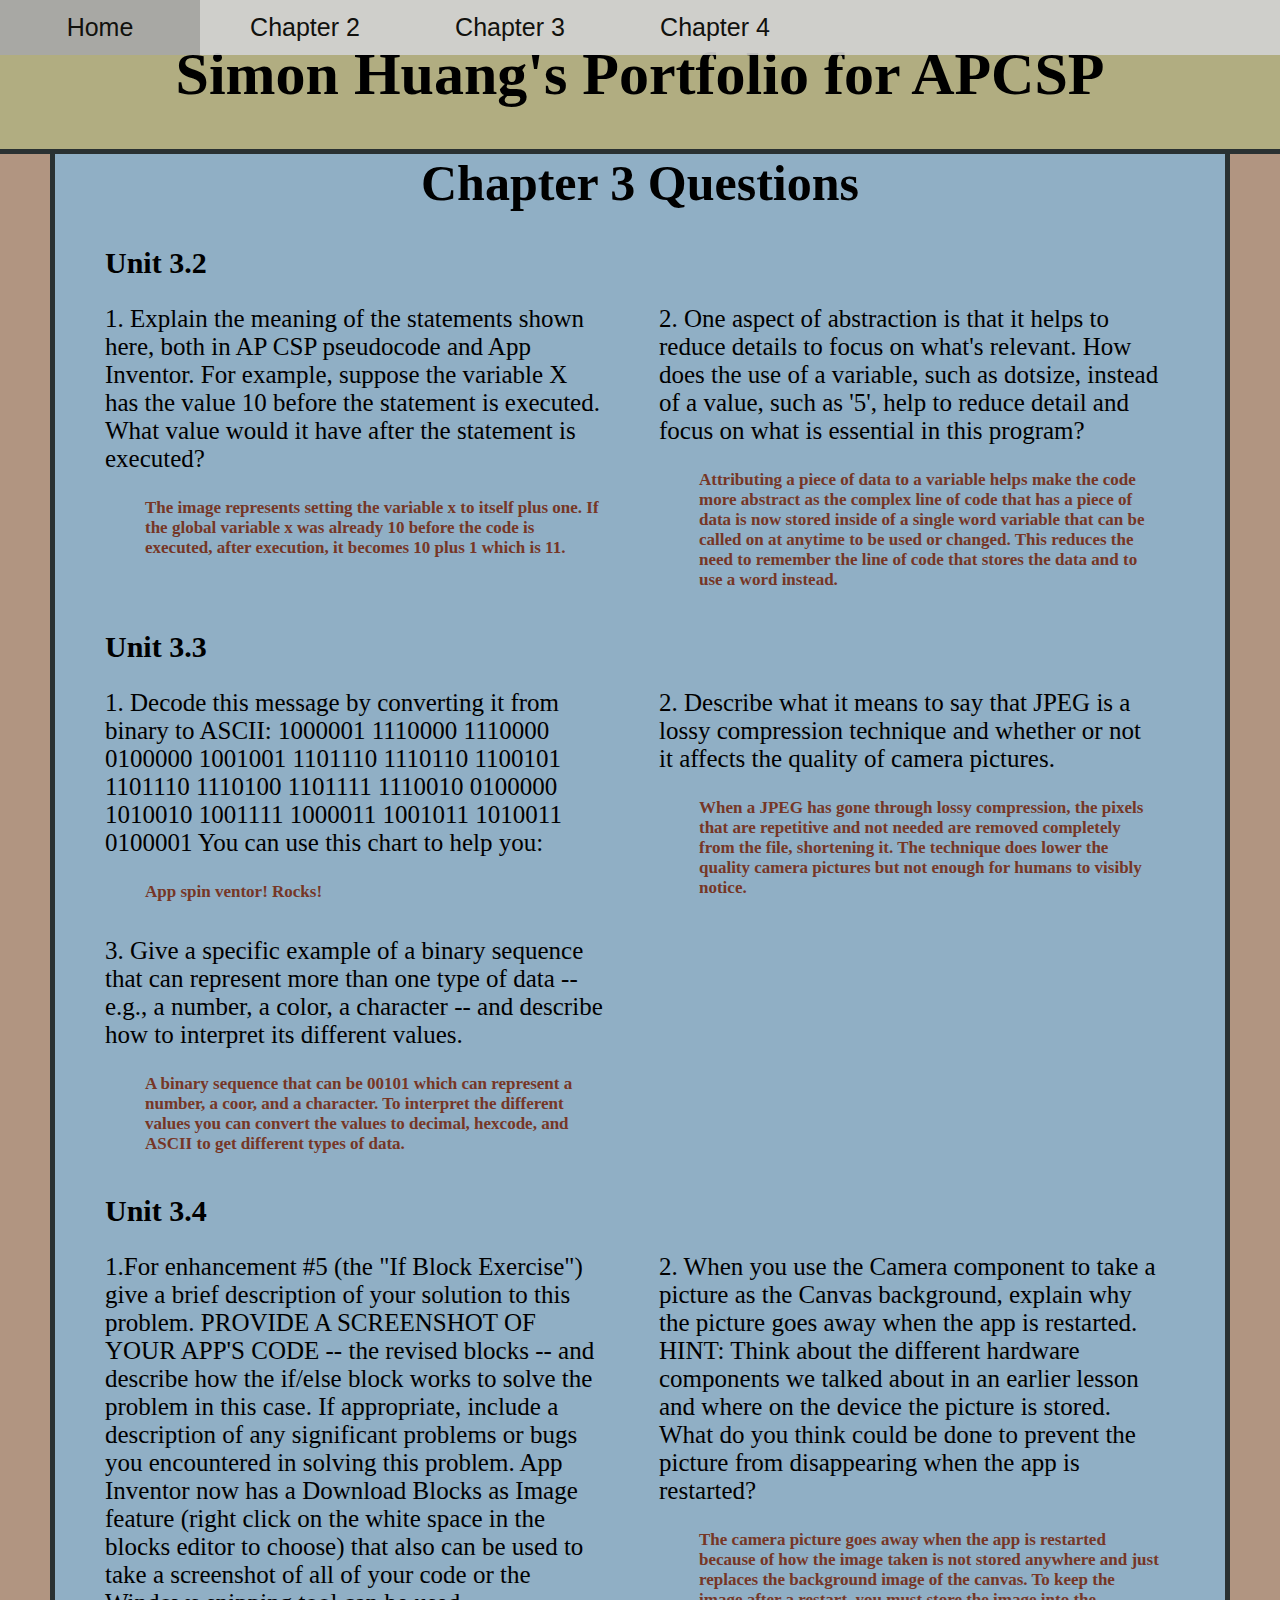
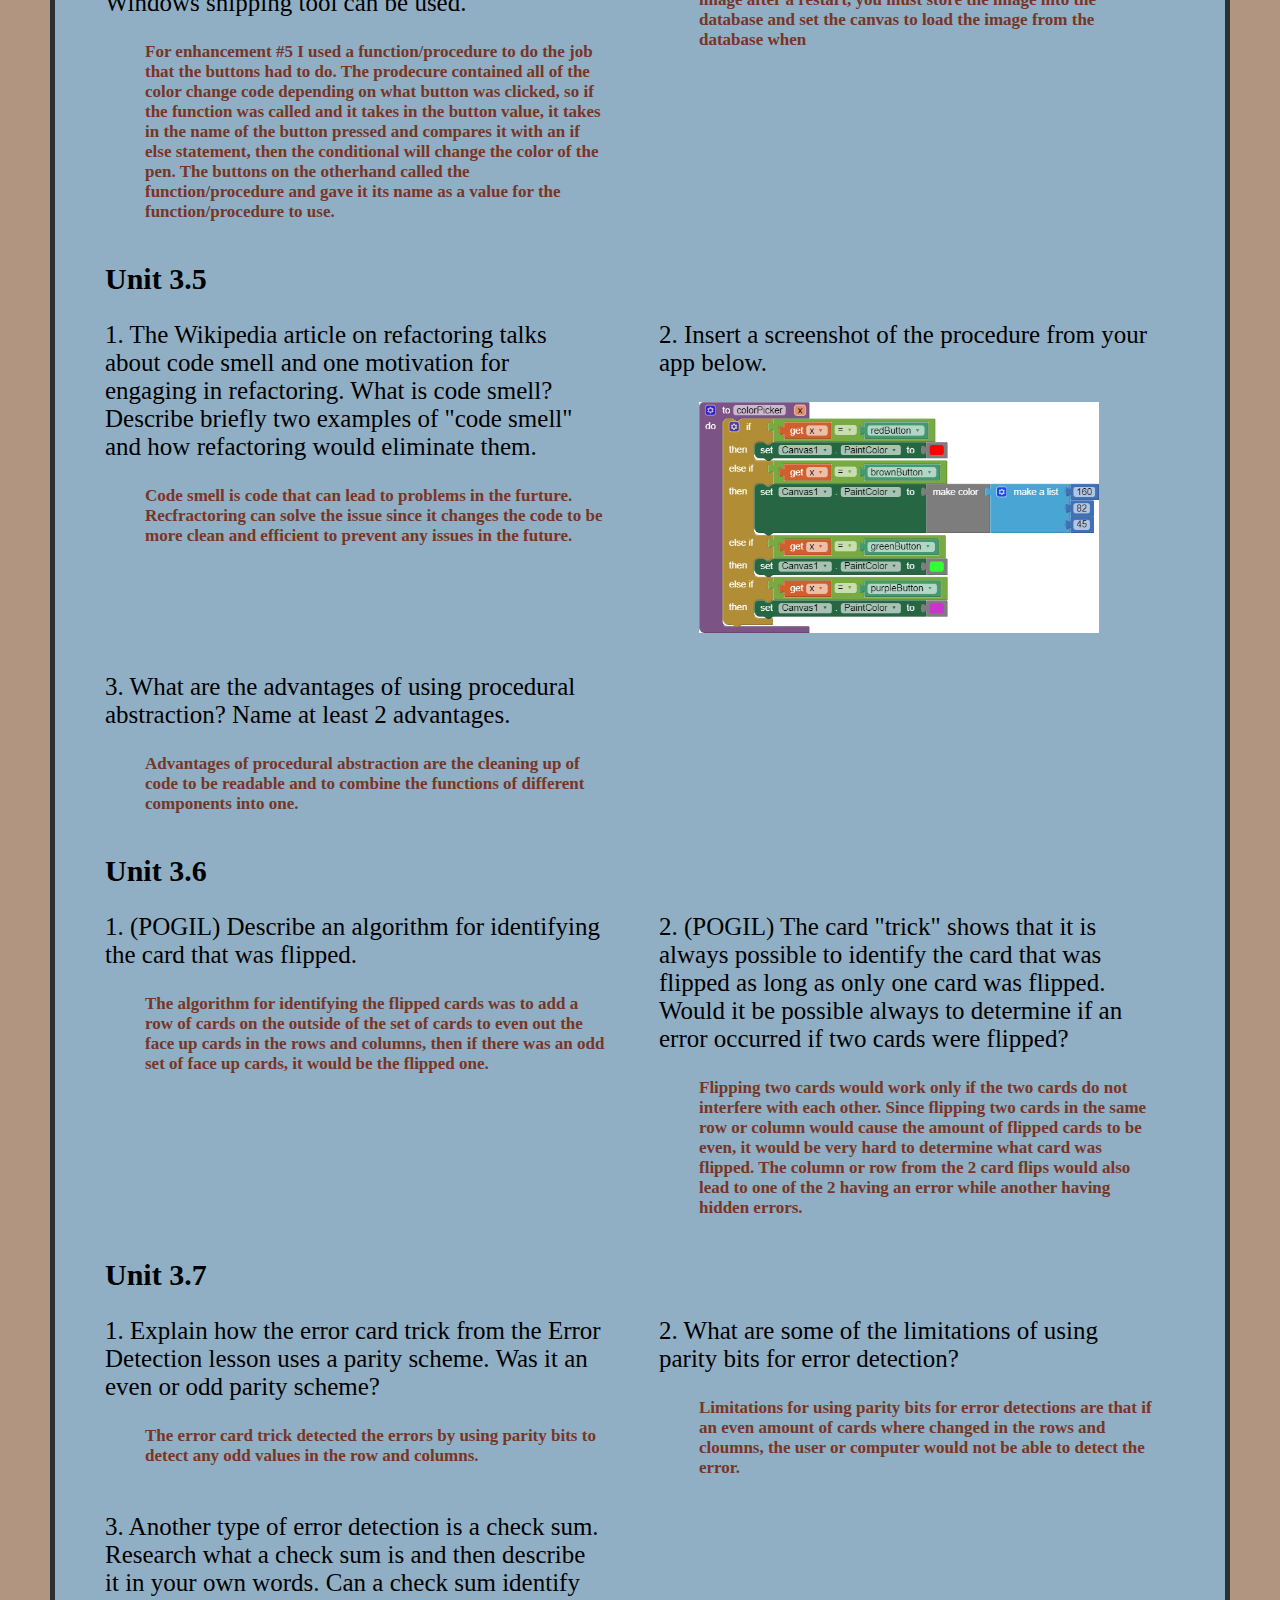
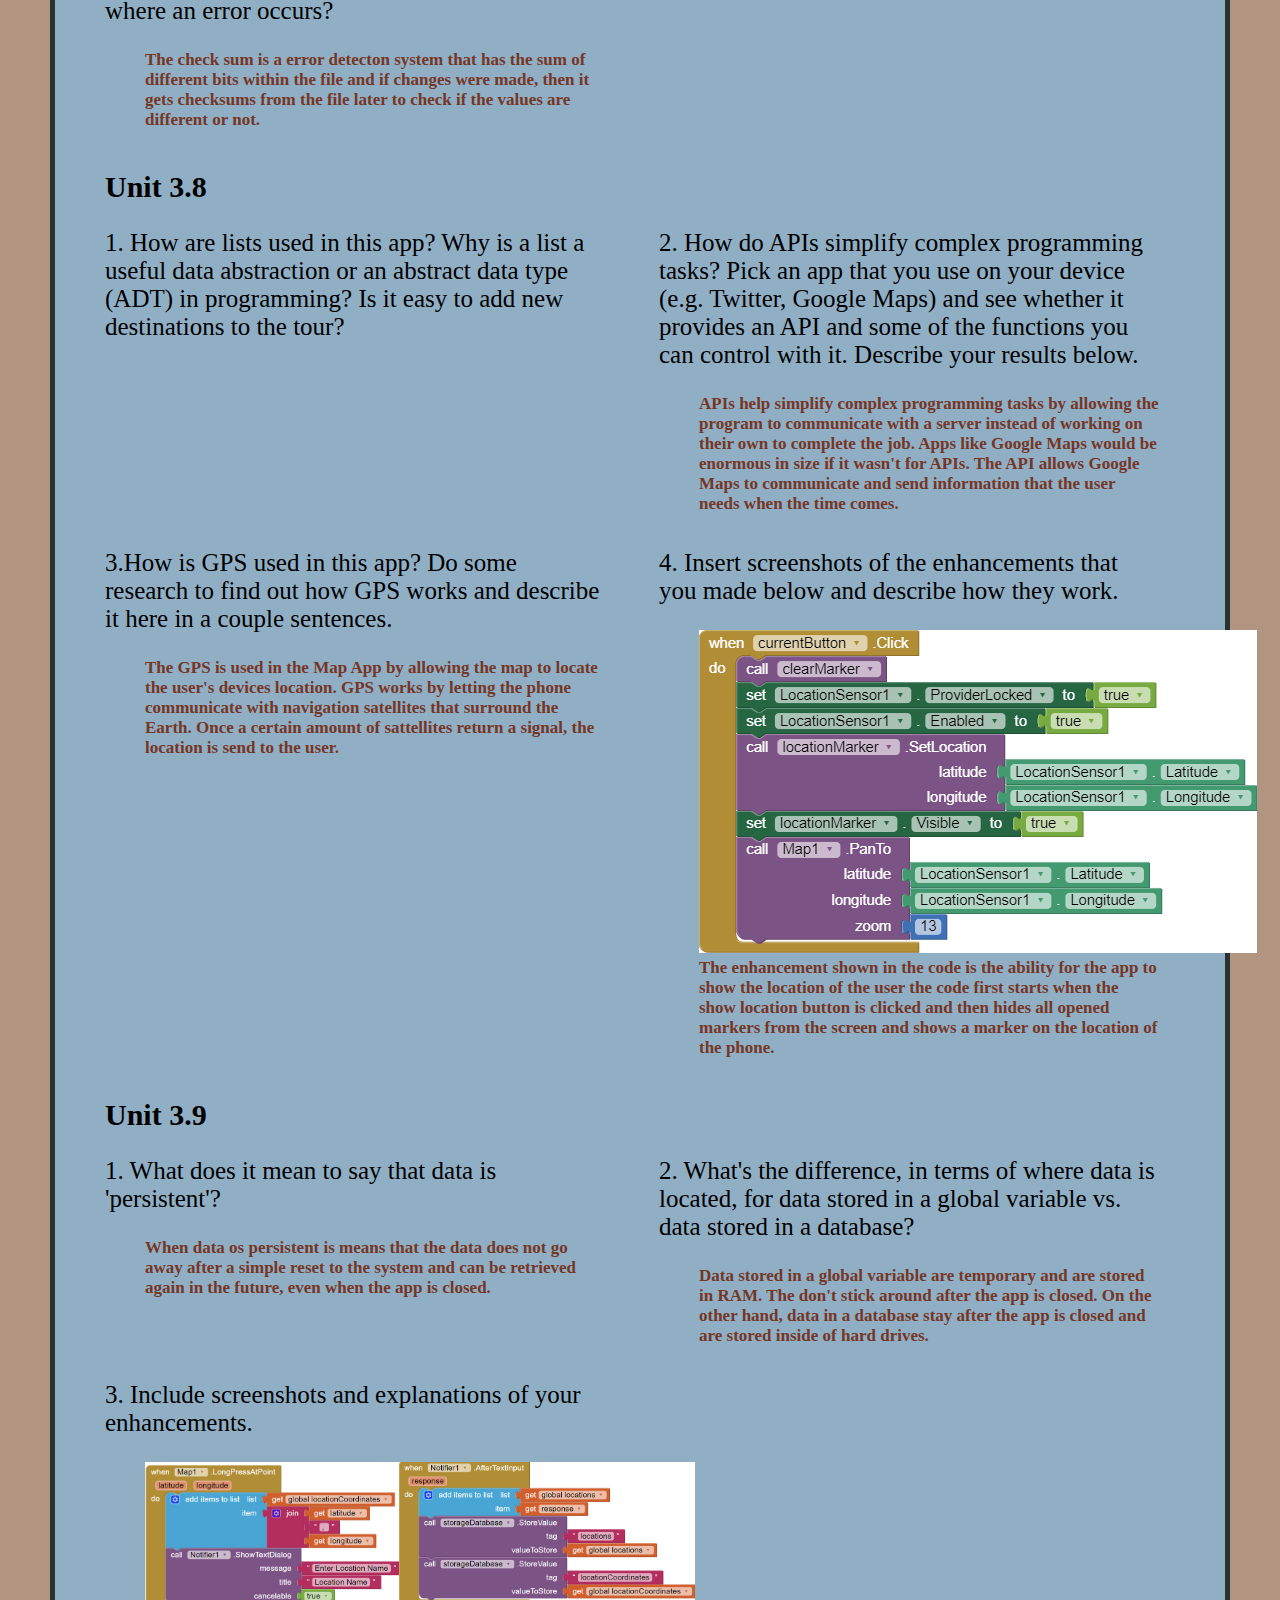
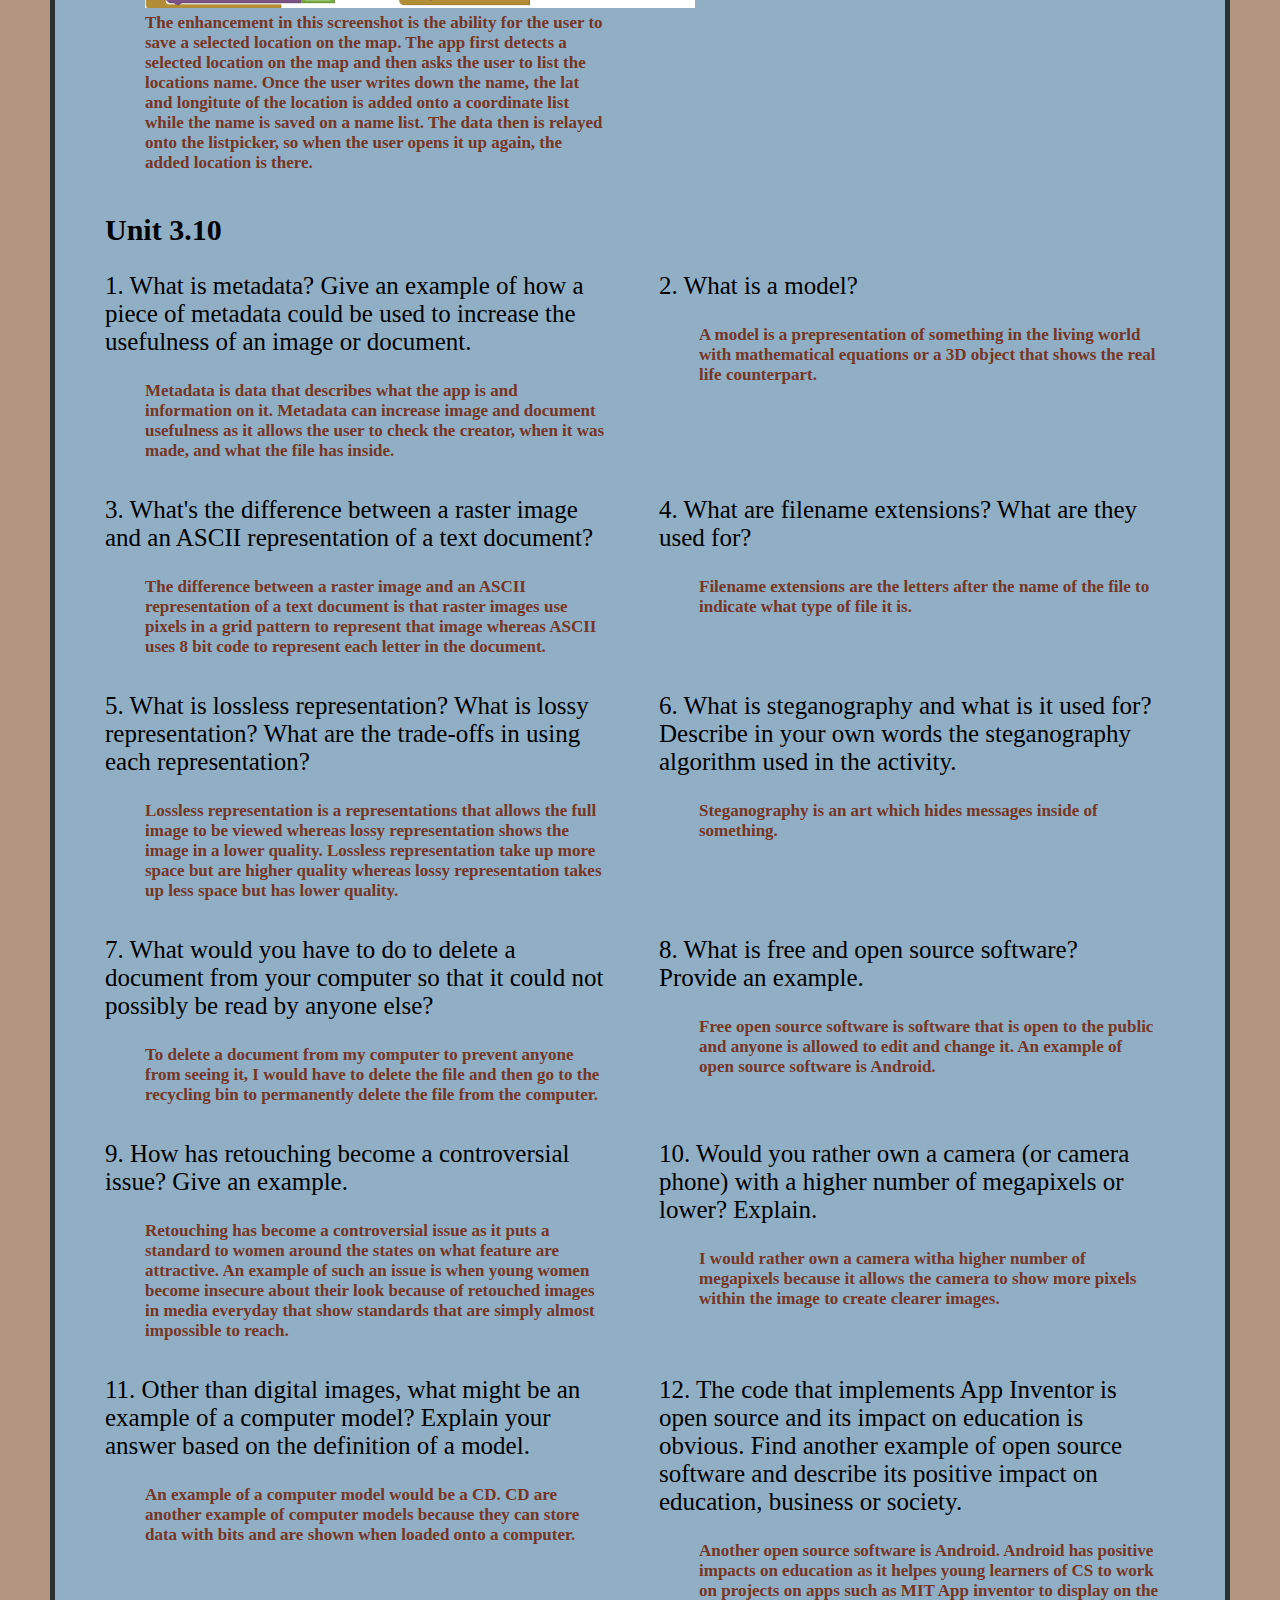
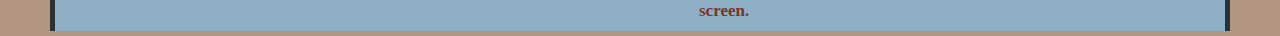
==== Units/unit3.html @ 7092b4ef "tweeked image sizes" ====
<!DOCTYPE html>
<html>
	<head>
		<title>AP CSP portfolio</title>
        <script src="https://code.jquery.com/jquery-3.3.1.slim.min.js"
        integrity="sha384-q8i/X+965DzO0rT7abK41JStQIAqVgRVzpbzo5smXKp4YfRvH+8abtTE1Pi6jizo"
        crossorigin="anonymous"></script>
        <script type="text/javascript" src="unit3.js"></script>
		<link rel="stylesheet" href="unit3.css">
	</head>
    <body>
		<div id="container">
            <div id="title">
				<h1>Simon Huang's Portfolio for APCSP</h1>
			</div>
            <div id="content">
                <div id="chp3">
                <h1 id="chp3Title">Chapter 3 Questions</h1>
                    <!--Start of the Chapter 3.2 questions-->
                    <div>
                        <h3 class="unitPart">Unit 3.2</h3>
                        <div class="questionAnswerContainer">
                            <h3 class="question">1. Explain the meaning of the statements shown here, both in AP CSP pseudocode and App Inventor. For example, suppose the variable X has the value 10 before the statement is executed. What value would it have after the statement is executed?</h3>
                            <p class="answer">The image represents setting the variable x to itself plus one. If the global variable x was already 10 before the code is executed, after execution, it becomes 10 plus 1 which is 11.</p>
                        </div>
                        <div class="questionAnswerContainer">
                            <h3 class="question">2. One aspect of abstraction is that it helps to reduce details to focus on what's relevant. How does the use of a variable, such as dotsize, instead of a value, such as '5', help to reduce detail and focus on what is essential in this program?</h3>
                            <p class="answer">Attributing a piece of data to a variable helps make the code more abstract as the complex line of code that has a piece of data is now stored inside of a single word variable that can be called on at anytime to be used or changed. This reduces the need to remember the line of code that stores the data and to use a word instead.</p>
                        </div>
                    </div>
                    <!--End of Unit 3,2-->
                    <div>
                        <h3 class="unitPart">Unit 3.3</h3>
                        <div class="questionAnswerContainer">
                            <h3 class="question">1. Decode this message by converting it from binary to ASCII: 1000001 1110000 1110000 0100000 1001001 1101110 1110110 1100101 1101110 1110100 1101111 1110010 0100000 1010010 1001111 1000011 1001011 1010011 0100001 You can use this chart to help you:</h3>
                            <p class="answer">App spin ventor! Rocks!</p>
                        </div>
                        <div class="questionAnswerContainer">
                            <h3 class="question">2. Describe what it means to say that JPEG is a lossy compression technique and whether or not it affects the quality of camera pictures.</h3>
                            <p class="answer">When a JPEG has gone through lossy compression, the pixels that are repetitive and not needed are removed completely from the file, shortening it. The technique does lower the quality camera pictures but not enough for humans to visibly notice.</p>
                        </div>
                        <!--WORK ON THIS QUESTION-->
                        <div class="questionAnswerContainer">
                            <h3 class="question">3. Give a specific example of a binary sequence that can represent more than one type of data -- e.g., a number, a color, a character -- and describe how to interpret its different values.</h3>
                            <p class="answer">A binary sequence that can be 00101 which can represent a number, a coor, and a character. To interpret the different values you can convert the values to decimal, hexcode, and ASCII to get different types of data.</p>
                        </div>
                    </div>
                    <div>
                        <h3 class="unitPart">Unit 3.4</h3>
                        <div class="questionAnswerContainer">
                            <h3 class="question">1.For enhancement #5 (the "If Block Exercise") give a brief description of your solution to this problem. PROVIDE A SCREENSHOT OF YOUR APP'S CODE -- the revised blocks -- and describe how the if/else block works to solve the problem in this case. If appropriate, include a description of any significant problems or bugs you encountered in solving this problem. App Inventor now has a Download Blocks as Image feature (right click on the white space in the blocks editor to choose) that also can be used to take a screenshot of all of your code or the Windows snipping tool can be used.</h3>
                            <p class="answer">For enhancement #5 I used a function/procedure to do the job that the buttons had to do. The prodecure contained all of the color change code depending on what button was clicked, so if the function was called and it takes in the button value, it takes in the name of the button pressed and compares it with an if else statement, then the conditional will change the color of the pen. The buttons on the otherhand called the function/procedure and gave it its name as a value for the function/procedure to use.</p>
                        </div>
                        <div class="questionAnswerContainer">
                            <h3 class="question">2. When you use the Camera component to take a picture as the Canvas background, explain why the picture goes away when the app is restarted. HINT: Think about the different hardware components we talked about in an earlier lesson and where on the device the picture is stored. What do you think could be done to prevent the picture from disappearing when the app is restarted?</h3>
                            <p class="answer">The camera picture goes away when the app is restarted because of how the image taken is not stored anywhere and just replaces the background image of the canvas. To keep the image after a restart, you must store the image into the database and set the canvas to load the image from the database when </p>
                        </div>
                    </div>
                    <div>
                        <h3 class="unitPart">Unit 3.5</h3>
                        <div class="questionAnswerContainer">
                            <h3 class="question">1. The Wikipedia article on refactoring talks about code smell and one motivation for engaging in refactoring. What is code smell? Describe briefly two examples of "code smell" and how refactoring would eliminate them.</h3>
                            <p class="answer">Code smell is code that can lead to problems in the furture. Recfractoring can solve the issue since it changes the code to be more clean and efficient to prevent any issues in the future.</p>
                        </div>
                        <div class="questionAnswerContainer">
                            <h3 class="question">2. Insert a screenshot of the procedure from your app below.</h3>
                            <p class="answer"><img src="../Images/procedure.png" width="400px" heigth="250px"></p>
                        </div>
                            <div class="questionAnswerContainer">
                            <h3 class="question">3. What are the advantages of using procedural abstraction? Name at least 2 advantages.</h3>
                            <p class="answer">Advantages of procedural abstraction are the cleaning up of code to be readable and to combine the functions of different components into one.</p>
                        </div>
                    </div>
                    <div>
                        <h3 class="unitPart">Unit 3.6</h3>
                        <div class="questionAnswerContainer">
                            <h3 class="question">1. (POGIL) Describe an algorithm for identifying the card that was flipped.</h3>
                            <p class="answer">The algorithm for identifying the flipped cards was to add a row of cards on the outside of the set of cards to even out the face up cards in the rows and columns, then if there was an odd set of face up cards, it would be the flipped one.</p>
                        </div>
                        <div class="questionAnswerContainer">
                            <h3 class="question">2. (POGIL) The card "trick" shows that it is always possible to identify the card that was flipped as long as only one card was flipped. Would it be possible always to determine if an error occurred if two cards were flipped?</h3>
                            <p class="answer">Flipping two cards would work only if the two cards do not interfere with each other. Since flipping two cards in the same row or column would cause the amount of flipped cards to be even, it would be very hard to determine what card was flipped.
                            The column or row from the 2 card flips would also lead to one of the 2 having an error while another having hidden errors.</p>
                        </div>
                    </div>
                    <div>
                        <h3 class="unitPart">Unit 3.7</h3>
                        <div class="questionAnswerContainer">
                            <h3 class="question">1. Explain how the error card trick from the Error Detection lesson uses a parity scheme. Was it an even or odd parity scheme?</h3>
                            <p class="answer">The error card trick detected the errors by using parity bits to detect any odd values in the row and columns.</p>
                        </div>
                        <div class="questionAnswerContainer">
                            <h3 class="question">2. What are some of the limitations of using parity bits for error detection?</h3>
                            <p class="answer">Limitations for using parity bits for error detections are that if an even amount of cards where changed in the rows and cloumns, the user or computer would not be able to detect the error.</p>
                        </div>
                        <div class="questionAnswerContainer">
                            <h3 class="question">3. Another type of error detection is a check sum. Research what a check sum is and then describe it in your own words. Can a check sum identify where an error occurs?</h3>
                            <p class="answer">The check sum is a error detecton system that has the sum of different bits within the file and if changes were made, then it gets checksums from the file later to check if the values are different or not.</p>
                        </div>
                    </div>
                    <div>
                        <h3 class="unitPart">Unit 3.8</h3>
                        <div class="questionAnswerContainer">
                            <h3 class="question">1. How are lists used in this app?
                                Why is a list a useful data abstraction or an abstract data type (ADT) in programming?
                                Is it easy to add new destinations to the tour?</h3>
                            <p class="answer"></p>
                        </div>
                        <div class="questionAnswerContainer">
                            <h3 class="question">2. How do APIs simplify complex programming tasks?
                            Pick an app that you use on your device (e.g. Twitter, Google Maps) and see whether it provides an API
                            and some of the functions you can control with it. Describe your results below.</h3>
                            <p class="answer">APIs help simplify complex programming tasks by allowing the program to communicate with a server instead of working on their own to complete the job.
                            Apps like Google Maps would be enormous in size if it wasn't for APIs. The API allows Google Maps to communicate and send information that the user needs when the time comes.</p>
                        </div>
                        <div class="questionAnswerContainer">
                            <h3 class="question">3.How is GPS used in this app? Do some research to find out how GPS works
                                and describe it here in a couple sentences.</h3>
                            <p class="answer">The GPS is used in the Map App by allowing the map to locate the user's devices location. GPS works by letting the phone communicate with navigation satellites that surround the Earth.
                            Once a certain amount of sattellites return a signal, the location is send to the user.</p>
                        </div>
                        <div class="questionAnswerContainer">
                            <h3 class="question">4. Insert screenshots of the enhancements that you made below and describe how they work.</h3>
                            <p class="answer"><img src="../Images/mapCode.png">The enhancement shown in the code is the ability for the app to show the location of the user
                            the code first starts when the show location button is clicked and then hides all opened markers from the screen and shows a marker on the location of the phone.</p>
                        </div>
                        <div>
                            <h3 class="unitPart">Unit 3.9</h3>
                            <div class="questionAnswerContainer">
                                <h3 class="question">1. What does it mean to say that data is 'persistent'?</h3>
                                <p class="answer">When data os persistent is means that the data does not go away after a simple
                                reset to the system and can be retrieved again in the future, even when the app is closed.</p>
                            </div>
                            <div class="questionAnswerContainer">
                                <h3 class="question">2. What's the difference, in terms of where data is located,
                                for data stored in a global variable vs. data stored in a database?</h3>
                                <p class="answer">Data stored in a global variable are temporary and are stored in RAM.
                                The don't stick around after the app is closed. On the other hand, data in a database stay
                                after the app is closed and are stored inside of hard drives.</p>
                            </div>
                            <div class="questionAnswerContainer">
                                <h3 class="question">3. Include screenshots and explanations of your enhancements.</h3>
                                <p class="answer"><img src="../Images/map.png" width="550px" heigh="200px">The enhancement in this screenshot is the ability for the user to save a selected location on the map.
                                 The app first detects a selected location on the map and then asks the user to list the locations name. Once the user writes down the name,
                                  the lat and longitute of the location is added onto a coordinate list while the name is saved on a name list.
                                   The data then is relayed onto the listpicker, so when the user opens it up again, the added location is there.</p>
                            </div>
                        </div>
                        <div>
                            <h3 class="unitPart">Unit 3.10</h3>
                            <div class="questionAnswerContainer">
                                <h3 class="question">1. What is metadata? Give an example of how a piece of metadata could be used
                                to increase the usefulness of an image or document.</h3>
                                <p class="answer">Metadata is data that describes what the app is and information on it. Metadata can increase image and document usefulness as it allows the user to check the creator, when it was made, and what the file has inside.</p>
                            </div>
                            <div class="questionAnswerContainer">
                                <h3 class="question">2. What is a model?</h3>
                                <p class="answer">A model is a prepresentation of something in the living world with mathematical equations or a 3D object that shows the real life counterpart.</p>
                            </div>
                            <div class="questionAnswerContainer">
                                <h3 class="question">3. What's the difference between a raster image and an ASCII representation of a text document?</h3>
                                <p class="answer">The difference between a raster image and an ASCII representation of a text document is that raster images use pixels in a grid pattern to represent that image whereas ASCII uses 8 bit code to represent each letter in the document.</p>
                            </div>
                            <div class="questionAnswerContainer">
                                <h3 class="question">4. What are filename extensions? What are they used for?</h3>
                                <p class="answer">Filename extensions are the letters after the name of the file to indicate what type of file it is.</p>
                            </div>
                            <div class="questionAnswerContainer">
                                <h3 class="question">5. What is lossless representation? What is lossy representation? What are the trade-offs in using each representation?</h3>
                                <p class="answer">Lossless representation is a representations that allows the full image to be viewed whereas lossy representation shows the image in a lower quality.
                                 Lossless representation take up more space but are higher quality whereas lossy representation takes up less space but has lower quality.</p>
                            </div>
                            <div class="questionAnswerContainer">
                                <h3 class="question">6. What is steganography and what is it used for? Describe in your own words the steganography algorithm used in the activity.</h3>
                                <p class="answer">Steganography is an art which hides messages inside of something. </p>
                            </div>
                            <div class="questionAnswerContainer">
                                <h3 class="question">7. What would you have to do to delete a document from your computer so that it could not possibly be read by anyone else?</h3>
                                <p class="answer">To delete a document from my computer to prevent anyone from seeing it, I would have to delete the file and then go to the recycling bin to permanently delete the file from the computer.</p>
                            </div>
                            <div class="questionAnswerContainer">
                                <h3 class="question">8. What is free and open source software? Provide an example.</h3>
                                <p class="answer">Free open source software is software that is open to the public and anyone is allowed to edit and change it. An example of open source software is Android.</p>
                            </div>
                            <div class="questionAnswerContainer">
                                <h3 class="question">9. How has retouching become a controversial issue? Give an example.</h3>
                                <p class="answer">Retouching has become a controversial issue as it puts a standard to women around the states on what feature are attractive. An example of such an issue is when
                                 young women become insecure about their look because of retouched images in media everyday that show standards that are simply almost impossible to reach.</p>
                            </div>
                            <div class="questionAnswerContainer">
                                <h3 class="question">10. Would you rather own a camera (or camera phone) with a higher number of megapixels or lower? Explain.</h3>
                                <p class="answer">I would rather own a camera witha higher number of megapixels because it allows the camera to show more pixels within the image to create clearer images.</p>
                            </div>
                            <div class="questionAnswerContainer">
                                <h3 class="question">11. Other than digital images, what might be an example of a computer model? Explain your answer based on the definition of a model.</h3>
                                <p class="answer">An example of a computer model would be a CD. CD are another example of computer models because they can store data with bits and are shown when loaded onto a computer.</p>
                            </div>
                            <div class="questionAnswerContainer">
                                <h3 class="question">12. The code that implements App Inventor is open source and its impact on education is obvious. Find another example of open source software and describe its positive impact on education, business or society.</h3>
                                <p class="answer">Another open source software is Android. Android has positive impacts on education as it helpes young learners of CS to work on projects on apps such as MIT App inventor to display on the screen. </p>
                            </div>
                        </div>
                    </div>
                </div>
            </div>
            <div id="navBar">
			    <button id="homeButton" class="navBarButton">Home</button>
			    <button id="chapter2Button" class="navBarButton">Chapter 2</button>
                <button id="chapter3Button" class="navBarButton">Chapter 3</button>
                <button id="chapter4Button" class="navBarButton">Chapter 4</button>
		    </div>
        </div>
---- Units/unit3.css ----
body
{
	background-color: #b1ad81;
}
#container
{
	background-color: #b1ad81;
	position: absolute;
	top: 0px;
	left: 0px;
	margin: auto;
	float: left;
	width: 100%;
	height: 100%;
}
#navBar
{
	background-color: #D3D3D3;
	position: fixed;
	font-size: 20px;
	margin: 0px;
	display: inline;
	top: 0;
	left: 0;
	opacity: 0.1;
	width: 100%;
	height: 55px;
	transition: opacity 0.25s;
}
#navBar:hover
{
	opacity: 0.9;
}
.navBarButton
{
	width: 200px;
	height: 55px;
	background-color: #D3D3D3 ;
	border: 0px;
	margin: 0px;
	font-size: 25px;
	transition: background-color 0.5s;
}
.navBarButton:hover
{
	background-color: #a8a8a8;
}

#content
{
	padding: 0px 50px 5px 50px;
	border-top: 5px solid #2A3132;
	background-color: #b19581;
}
#title
{
	text-align: center;
	font-size: 30px;
}
.answer
{
	padding-left: 40px;
	margin-bottom: 10px;
	font-size: 17px;
	font-weight: 700;
	color: #763626;
}
.question
{
	font-size: 25px;
	max-width: 100%;
	font-weight: 300;
}
.questionAnswerContainer
{
	top: 0px;
	max-width: 500px;
	padding-left: 50px;
	display: inline-block;
	vertical-align: text-top;
	text-align: left;
}
.unitPart
{
	font-size: 30px;
	margin-bottom: 0px;
	margin-left: 50px;
	text-align: left;
}
#chp3
{
	background-color: #90AFC5;
	margin-bottom: 0px;
	border-left: 5px solid #2A3132;
	border-right: 5px solid #2A3132;
}
#chp3Title
{
	text-align: center;
	font-size: 50px;
	margin-top: 0px;
}
#socialMediaDiagram
{
	height: 350px;
	width: 100%;
}
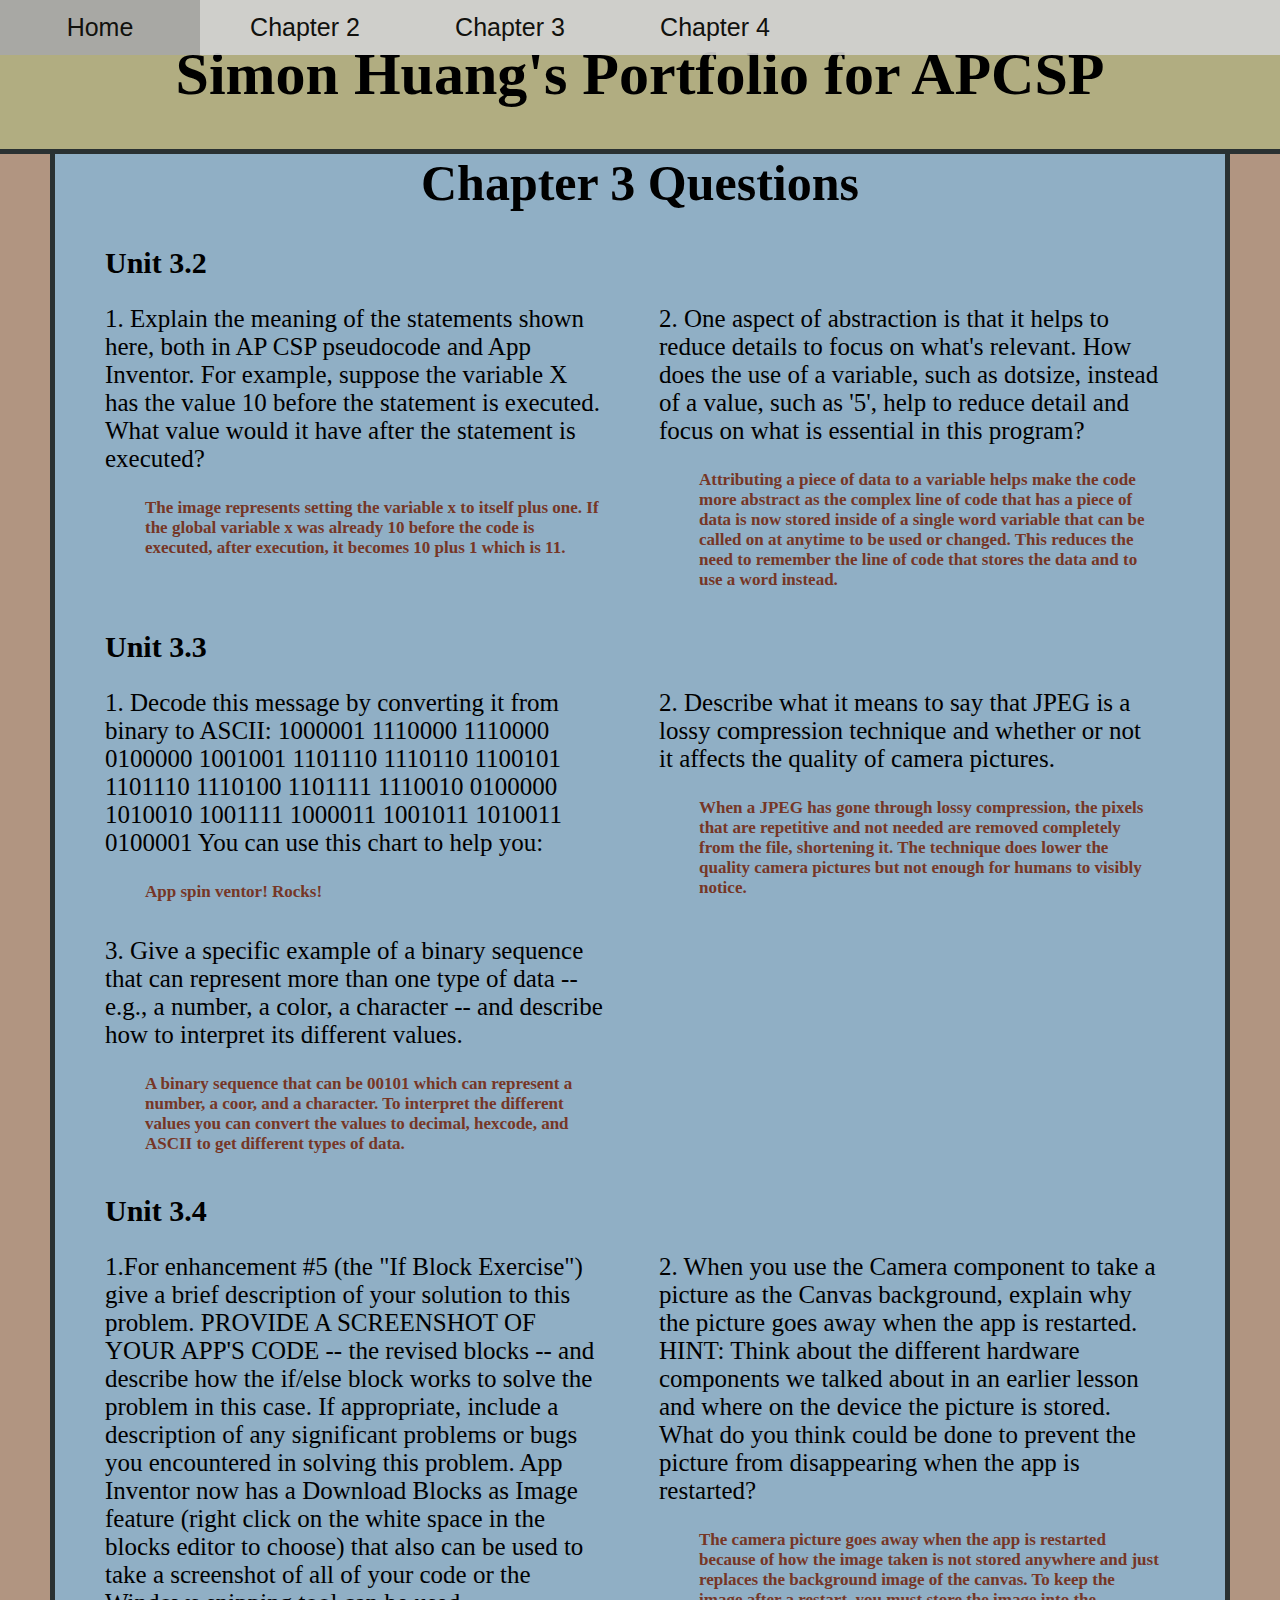
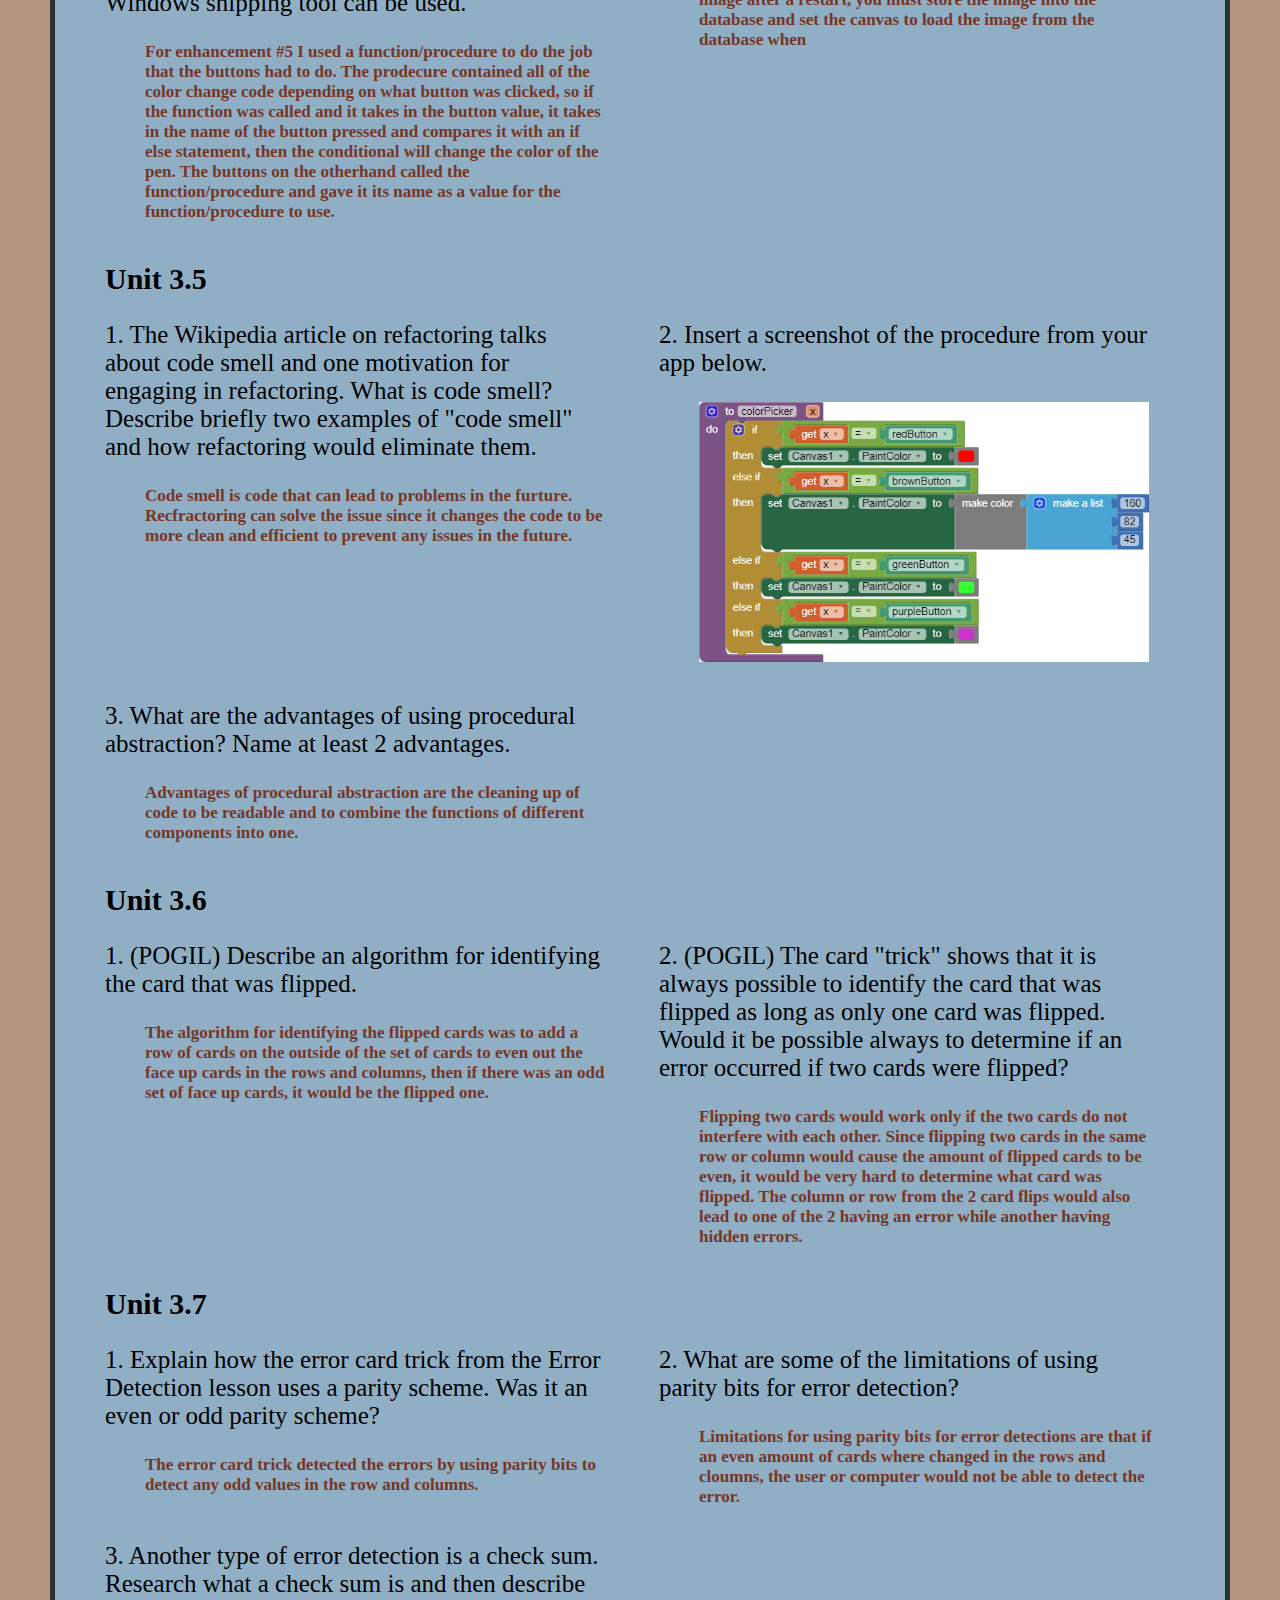
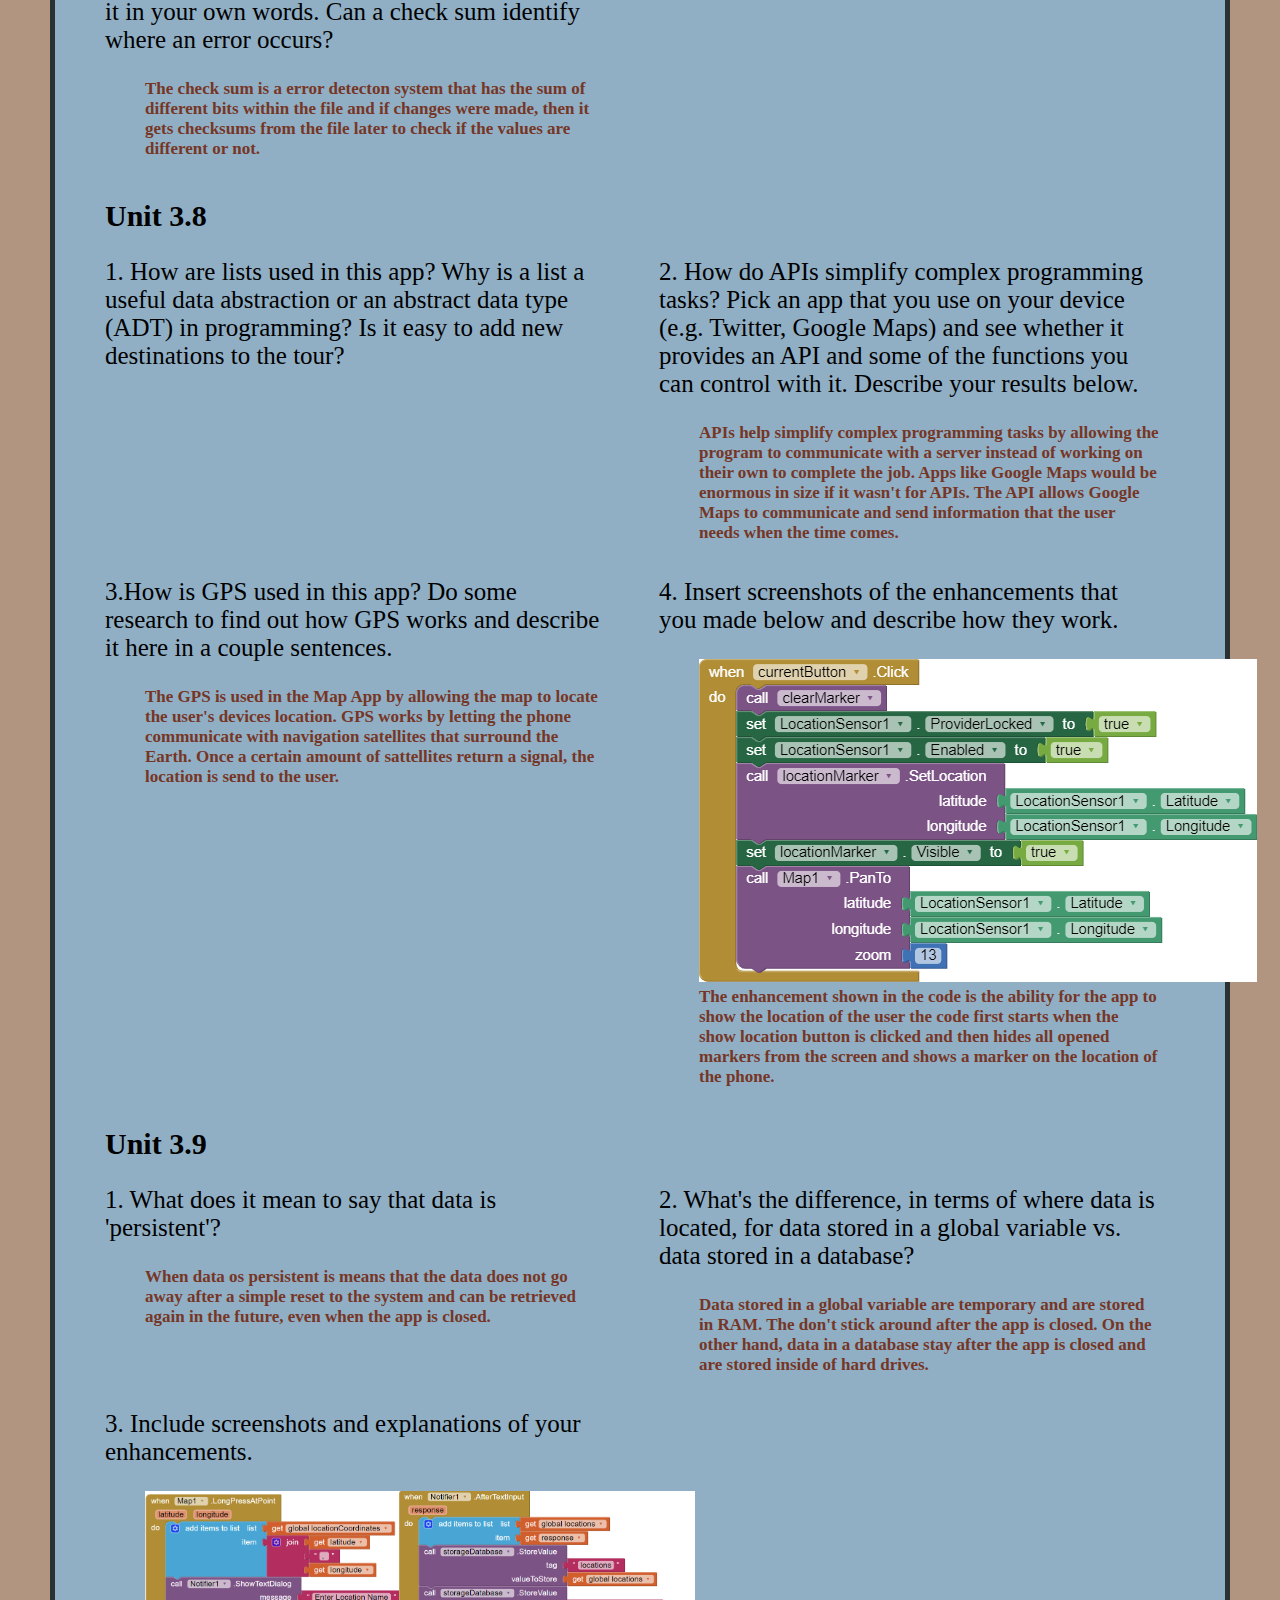
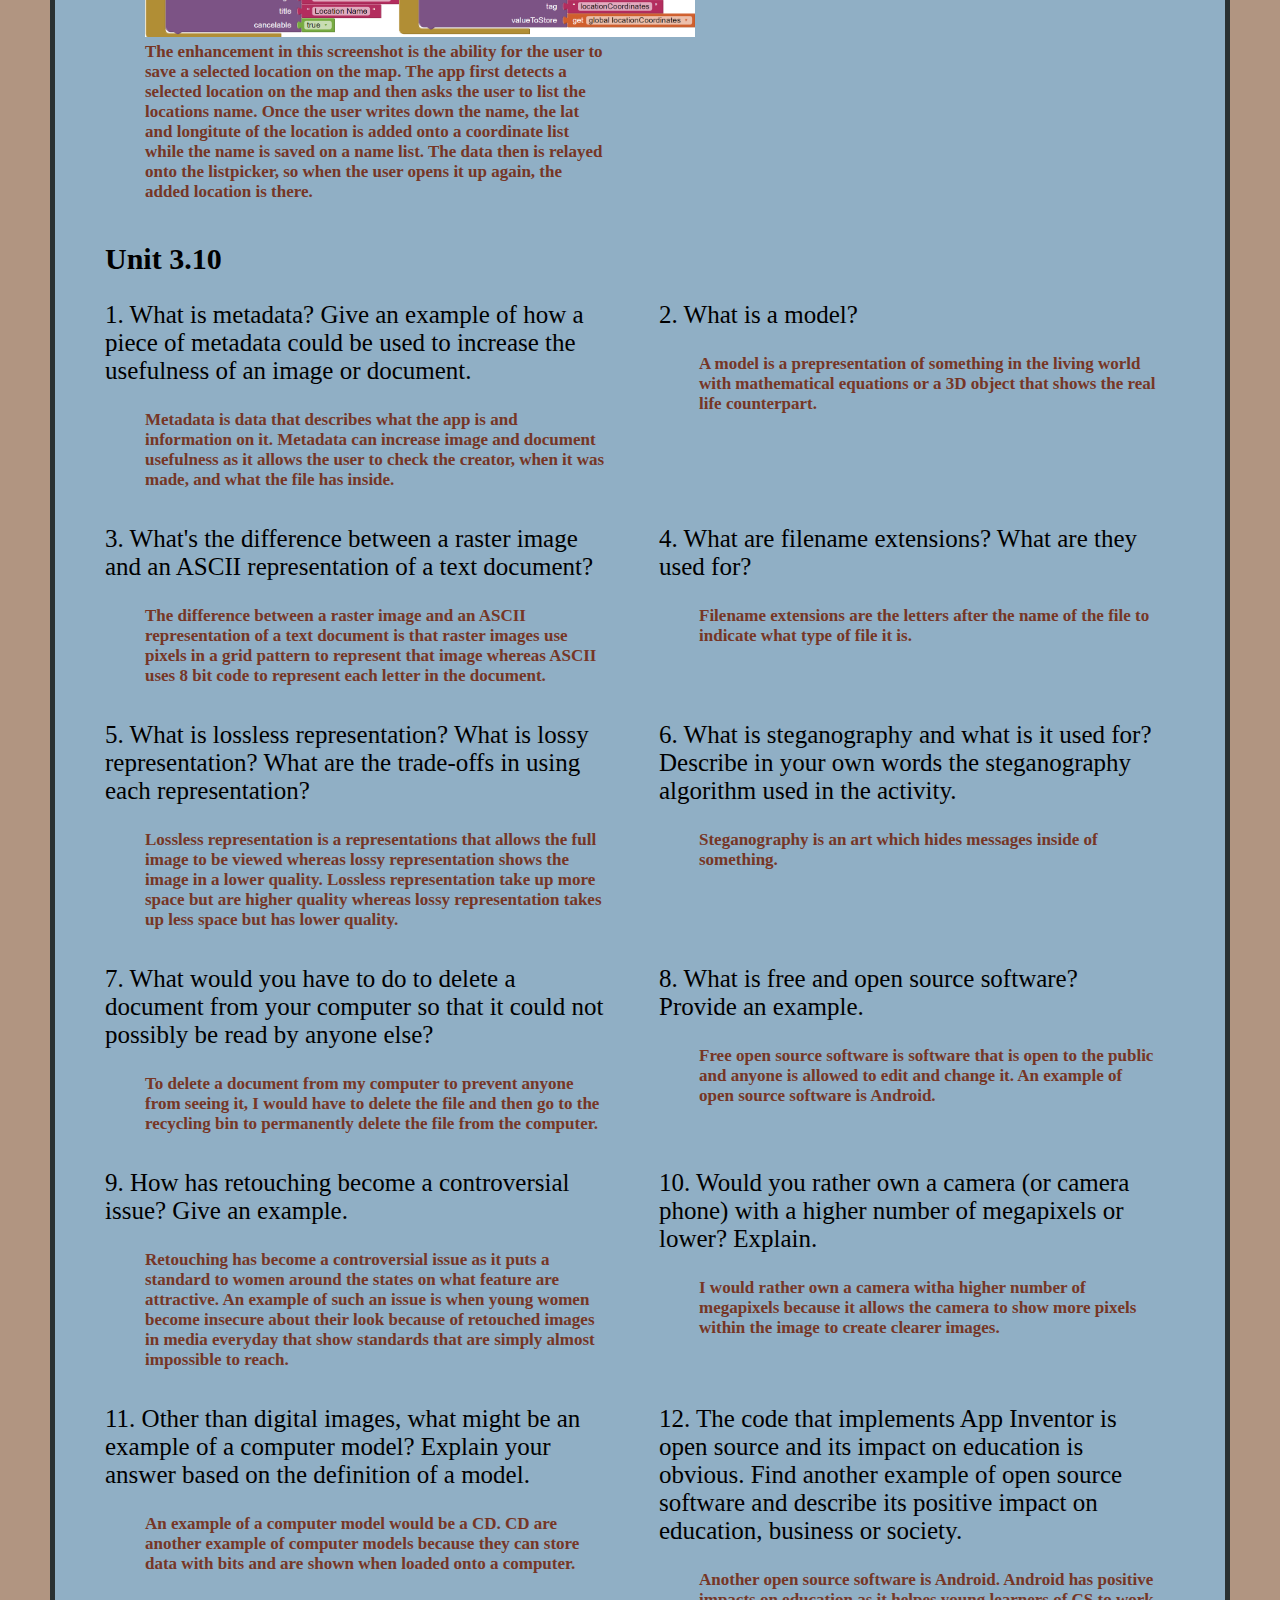
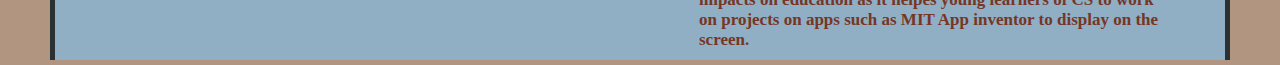
==== commit dccdba1b: "tweeked image width" ====
--- a/Units/unit3.html
+++ b/Units/unit3.html
@@ -39,7 +39,6 @@
                             <h3 class="question">2. Describe what it means to say that JPEG is a lossy compression technique and whether or not it affects the quality of camera pictures.</h3>
                             <p class="answer">When a JPEG has gone through lossy compression, the pixels that are repetitive and not needed are removed completely from the file, shortening it. The technique does lower the quality camera pictures but not enough for humans to visibly notice.</p>
                         </div>
-                        <!--WORK ON THIS QUESTION-->
                         <div class="questionAnswerContainer">
                             <h3 class="question">3. Give a specific example of a binary sequence that can represent more than one type of data -- e.g., a number, a color, a character -- and describe how to interpret its different values.</h3>
                             <p class="answer">A binary sequence that can be 00101 which can represent a number, a coor, and a character. To interpret the different values you can convert the values to decimal, hexcode, and ASCII to get different types of data.</p>
@@ -64,7 +63,7 @@
                         </div>
                         <div class="questionAnswerContainer">
                             <h3 class="question">2. Insert a screenshot of the procedure from your app below.</h3>
-                            <p class="answer"><img src="../Images/procedure.png" width="400px" heigth="250px"></p>
+                            <p class="answer"><img src="../Images/procedure.png" width="450px" heigth="300px"></p>
                         </div>
                             <div class="questionAnswerContainer">
                             <h3 class="question">3. What are the advantages of using procedural abstraction? Name at least 2 advantages.</h3>
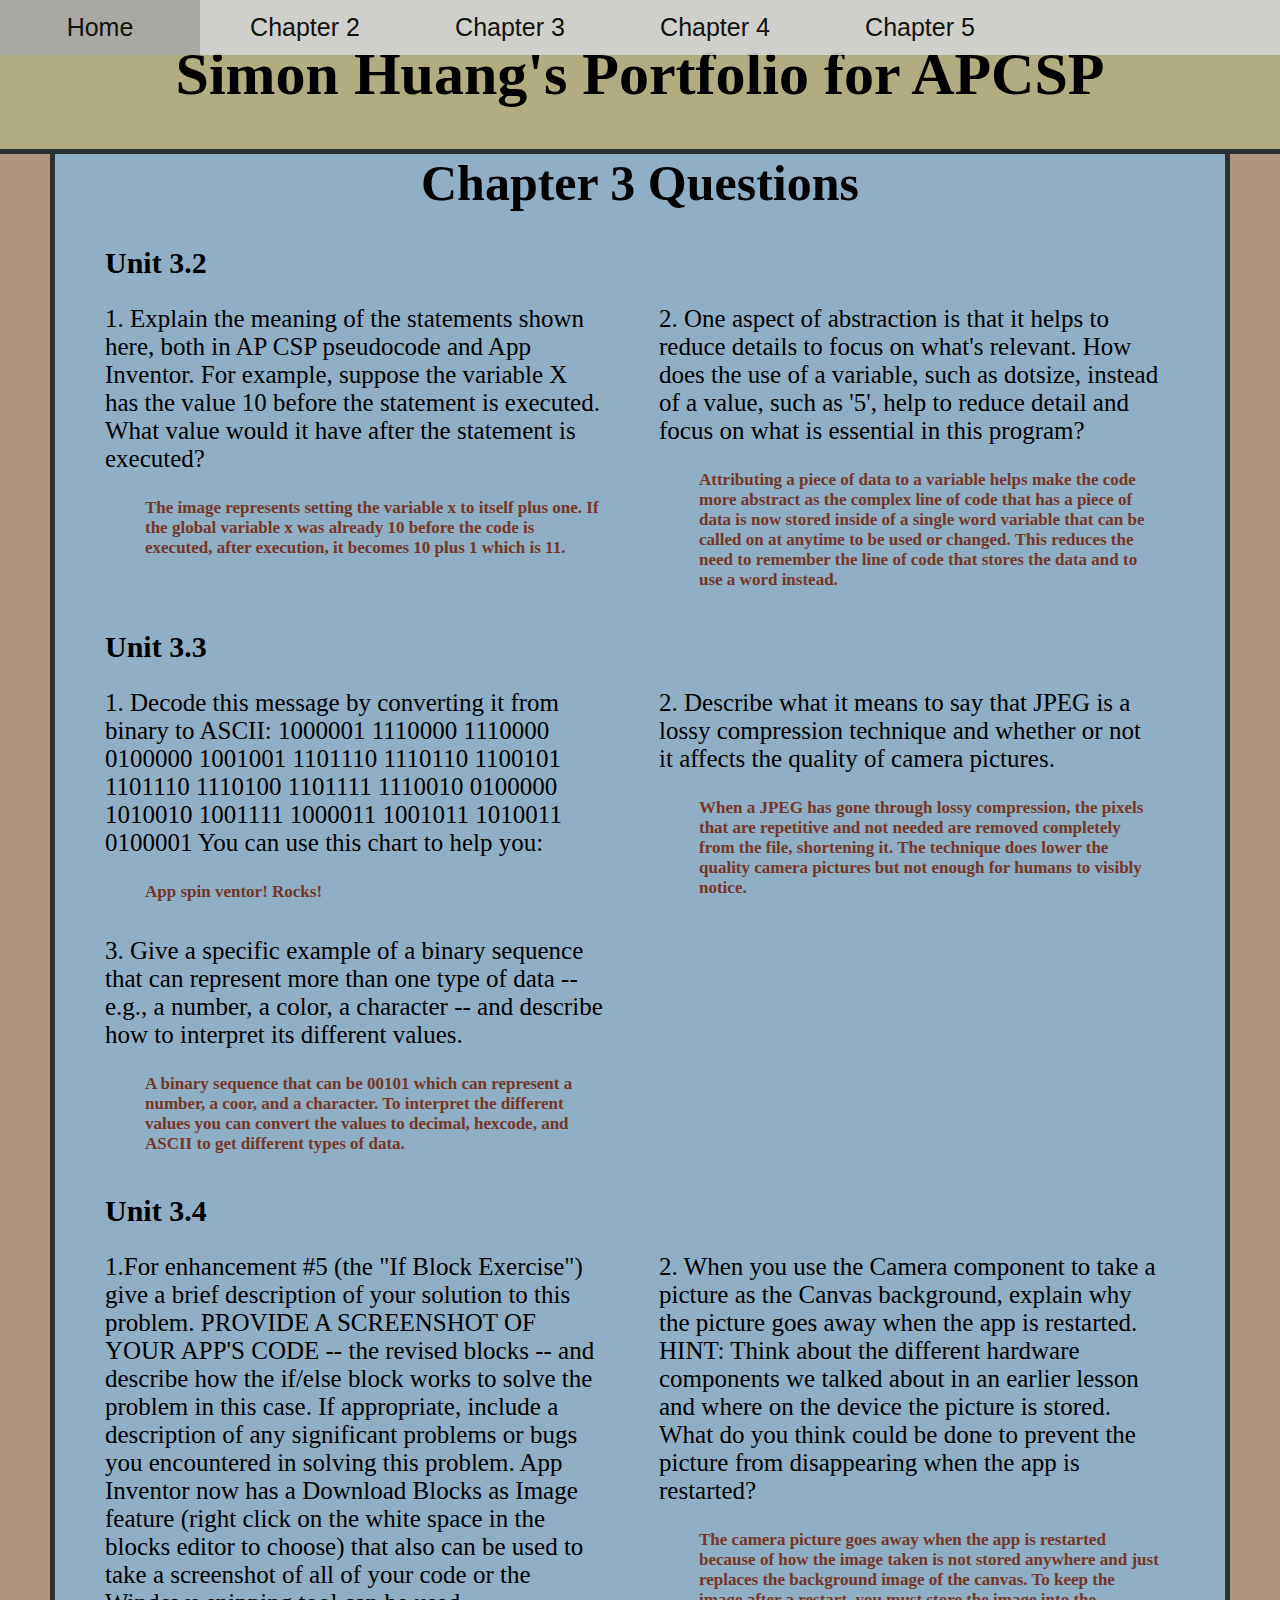
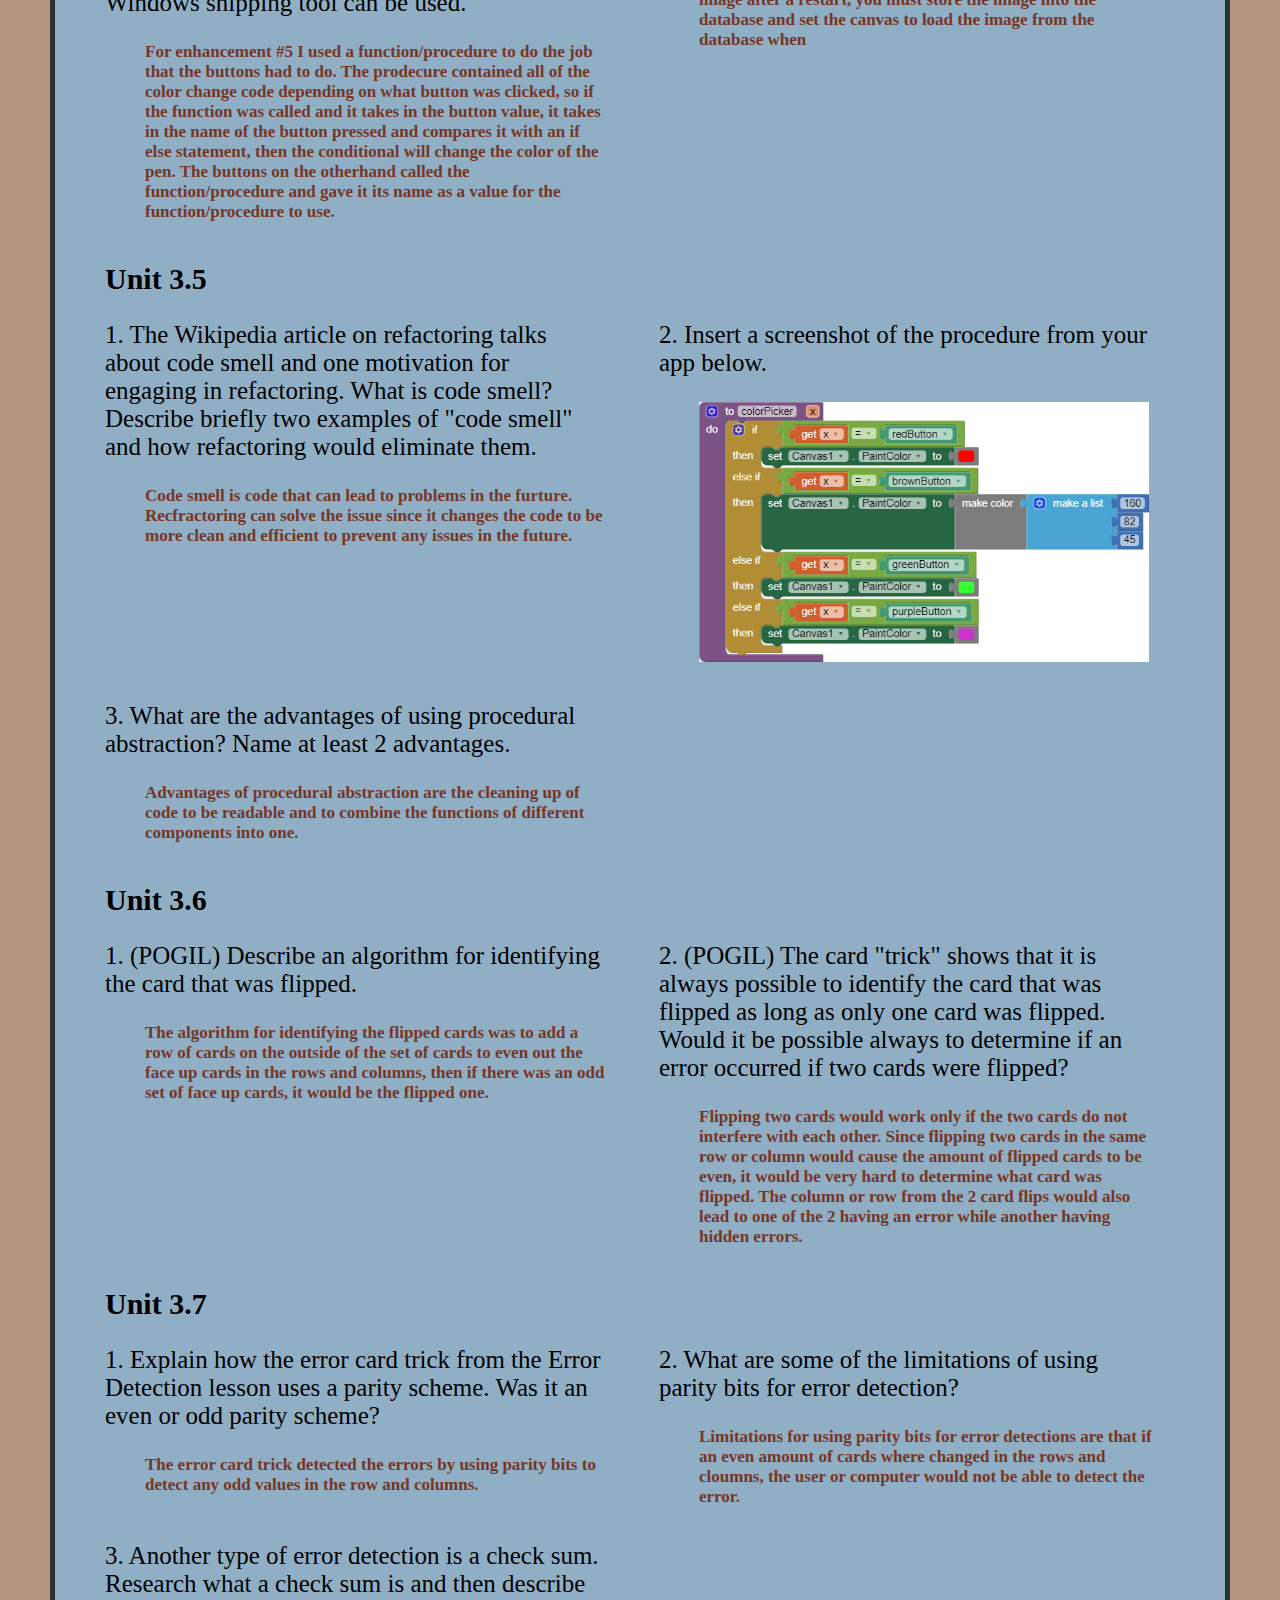
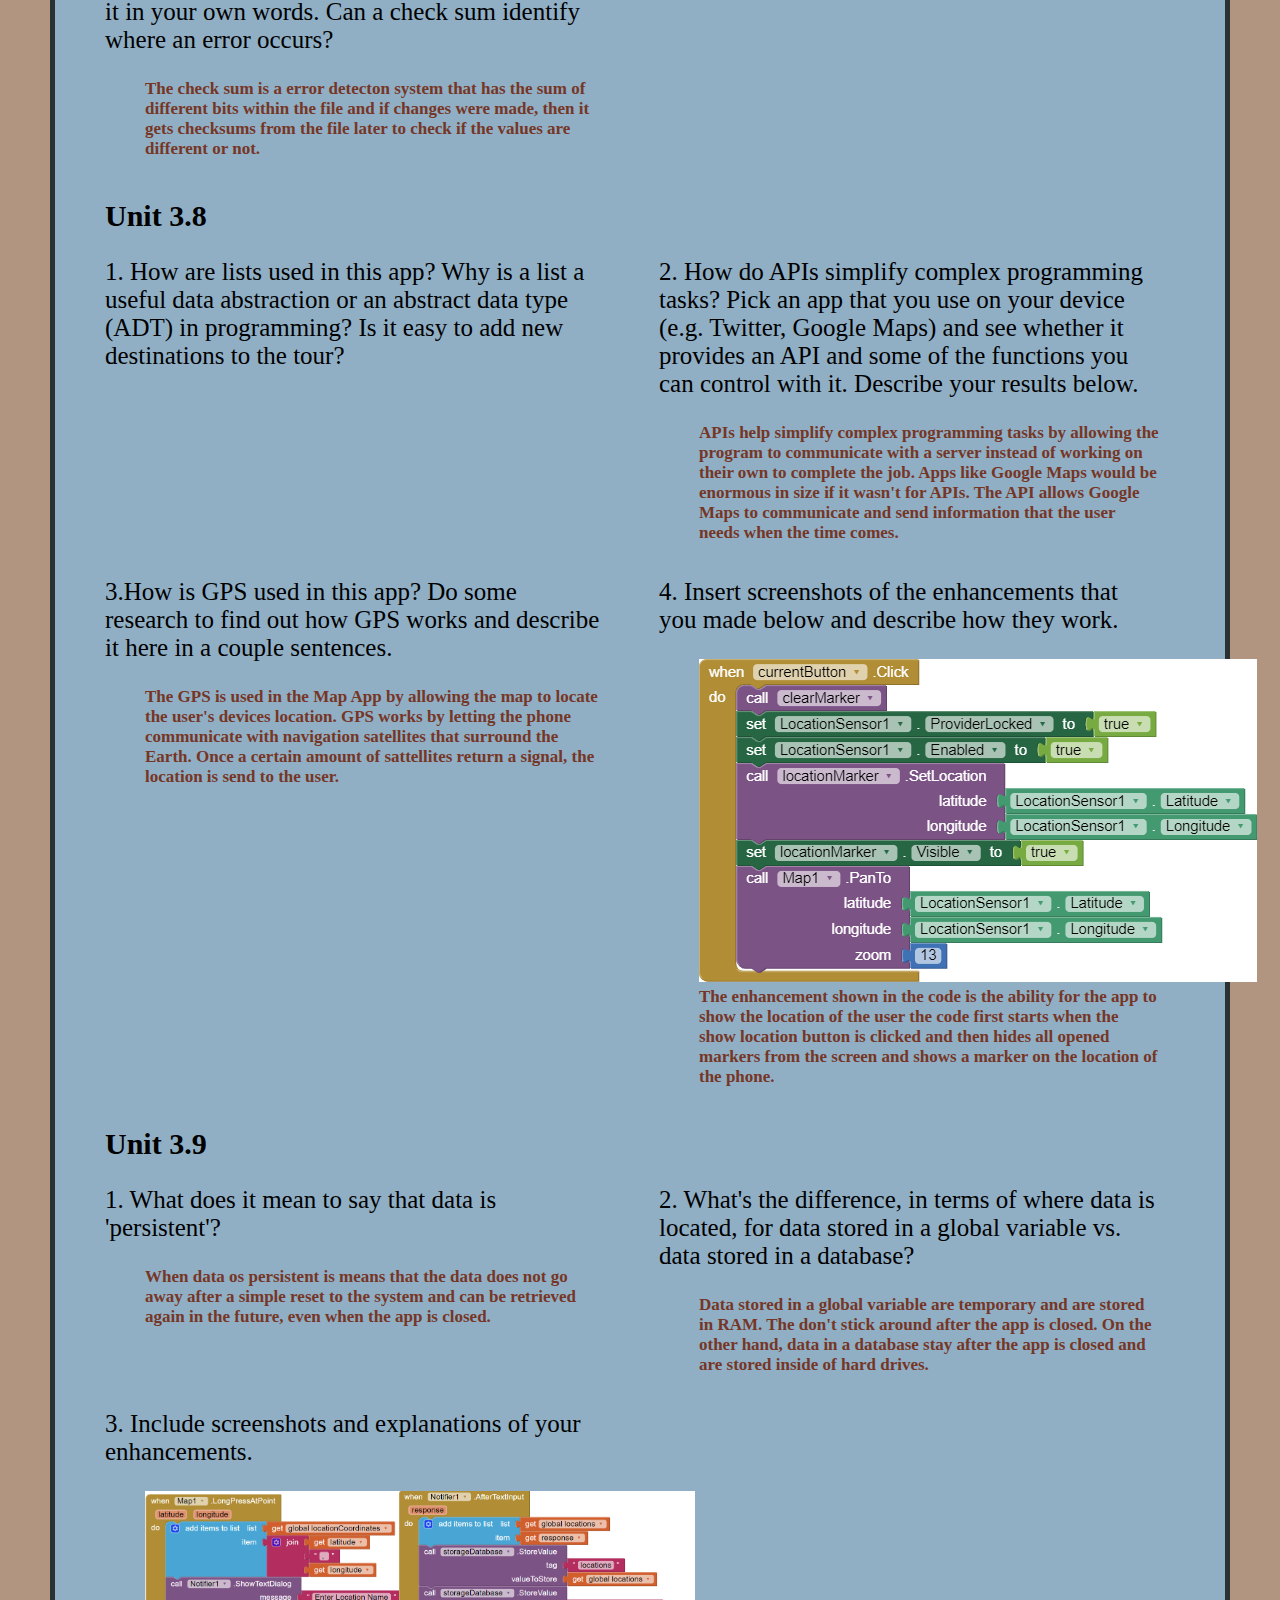
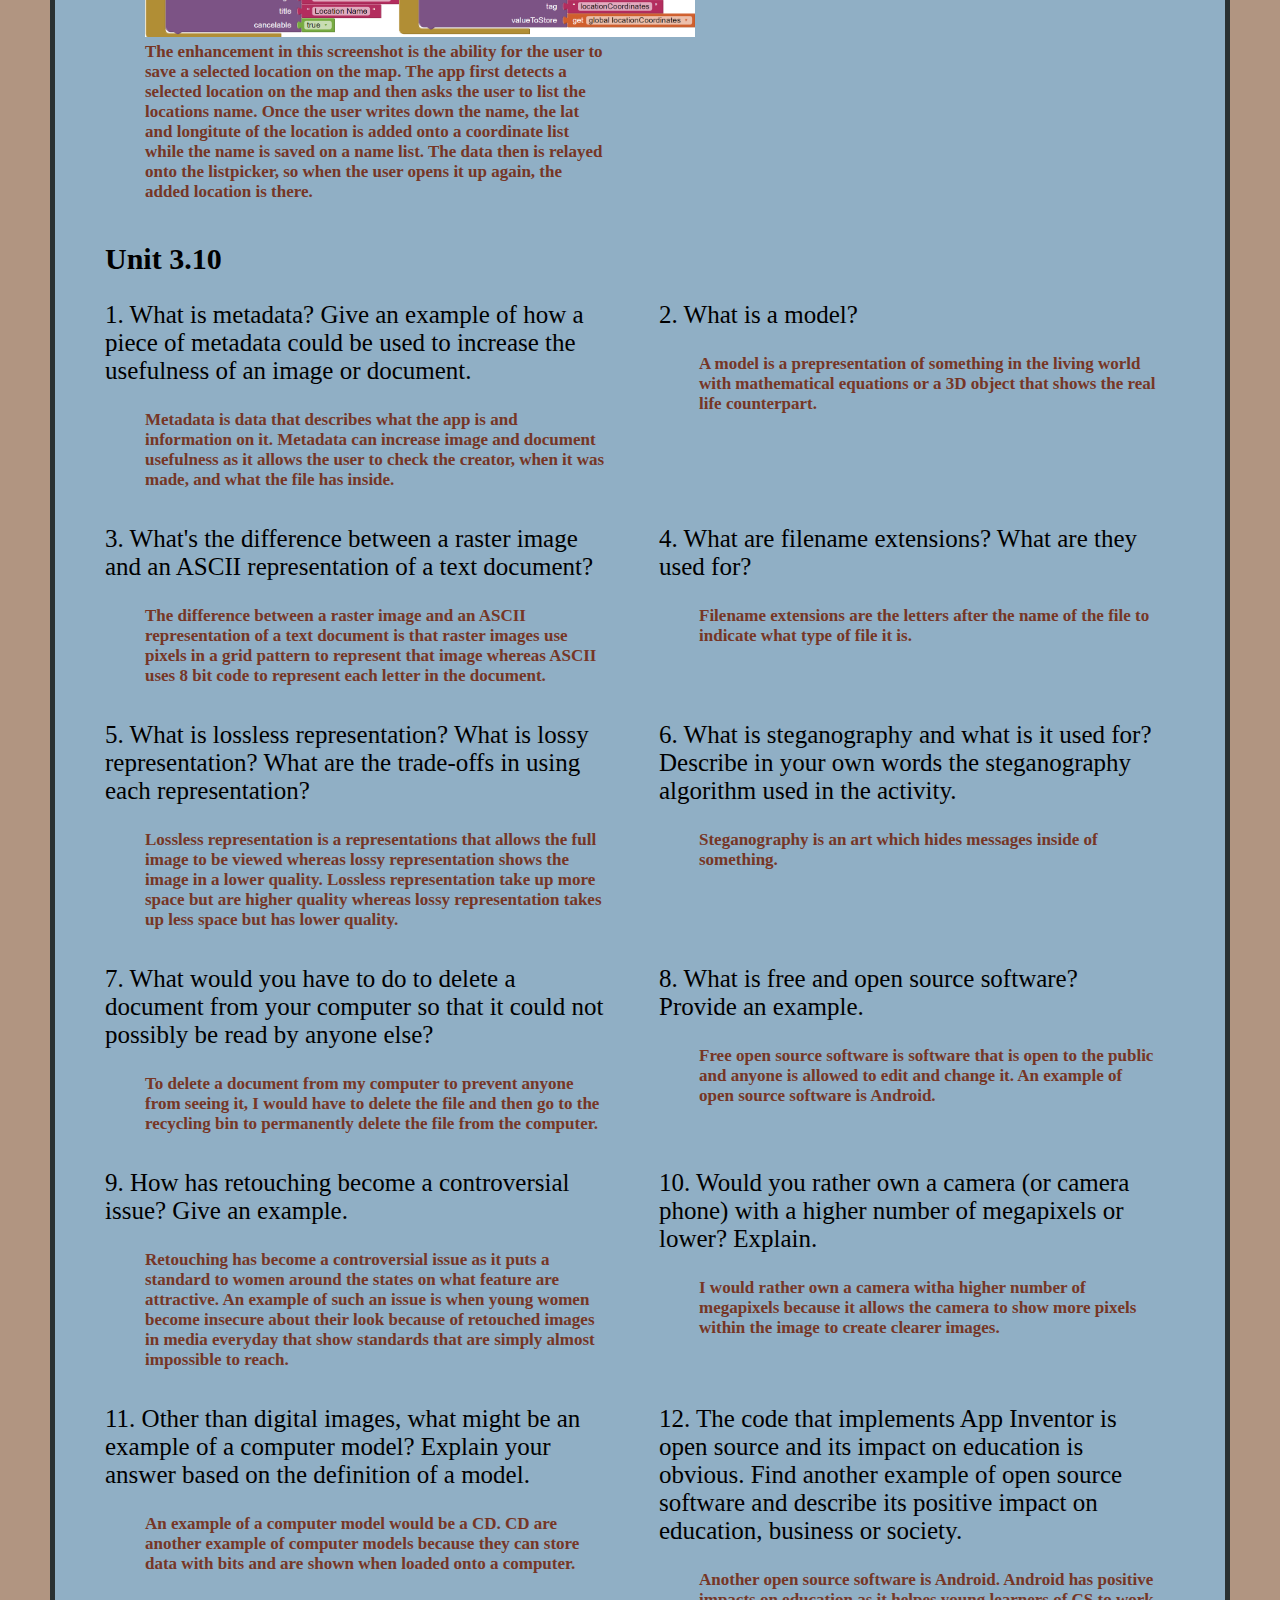
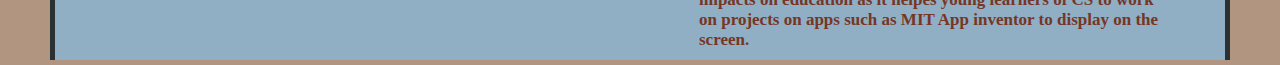
==== commit ea4f0b1a: "finished unit 5 for csp" ====
--- a/Units/unit3.html
+++ b/Units/unit3.html
@@ -207,5 +207,6 @@
 			    <button id="chapter2Button" class="navBarButton">Chapter 2</button>
                 <button id="chapter3Button" class="navBarButton">Chapter 3</button>
                 <button id="chapter4Button" class="navBarButton">Chapter 4</button>
+                <button id="chapter5Button" class="navBarButton">Chapter 5</button>
 		    </div>
         </div>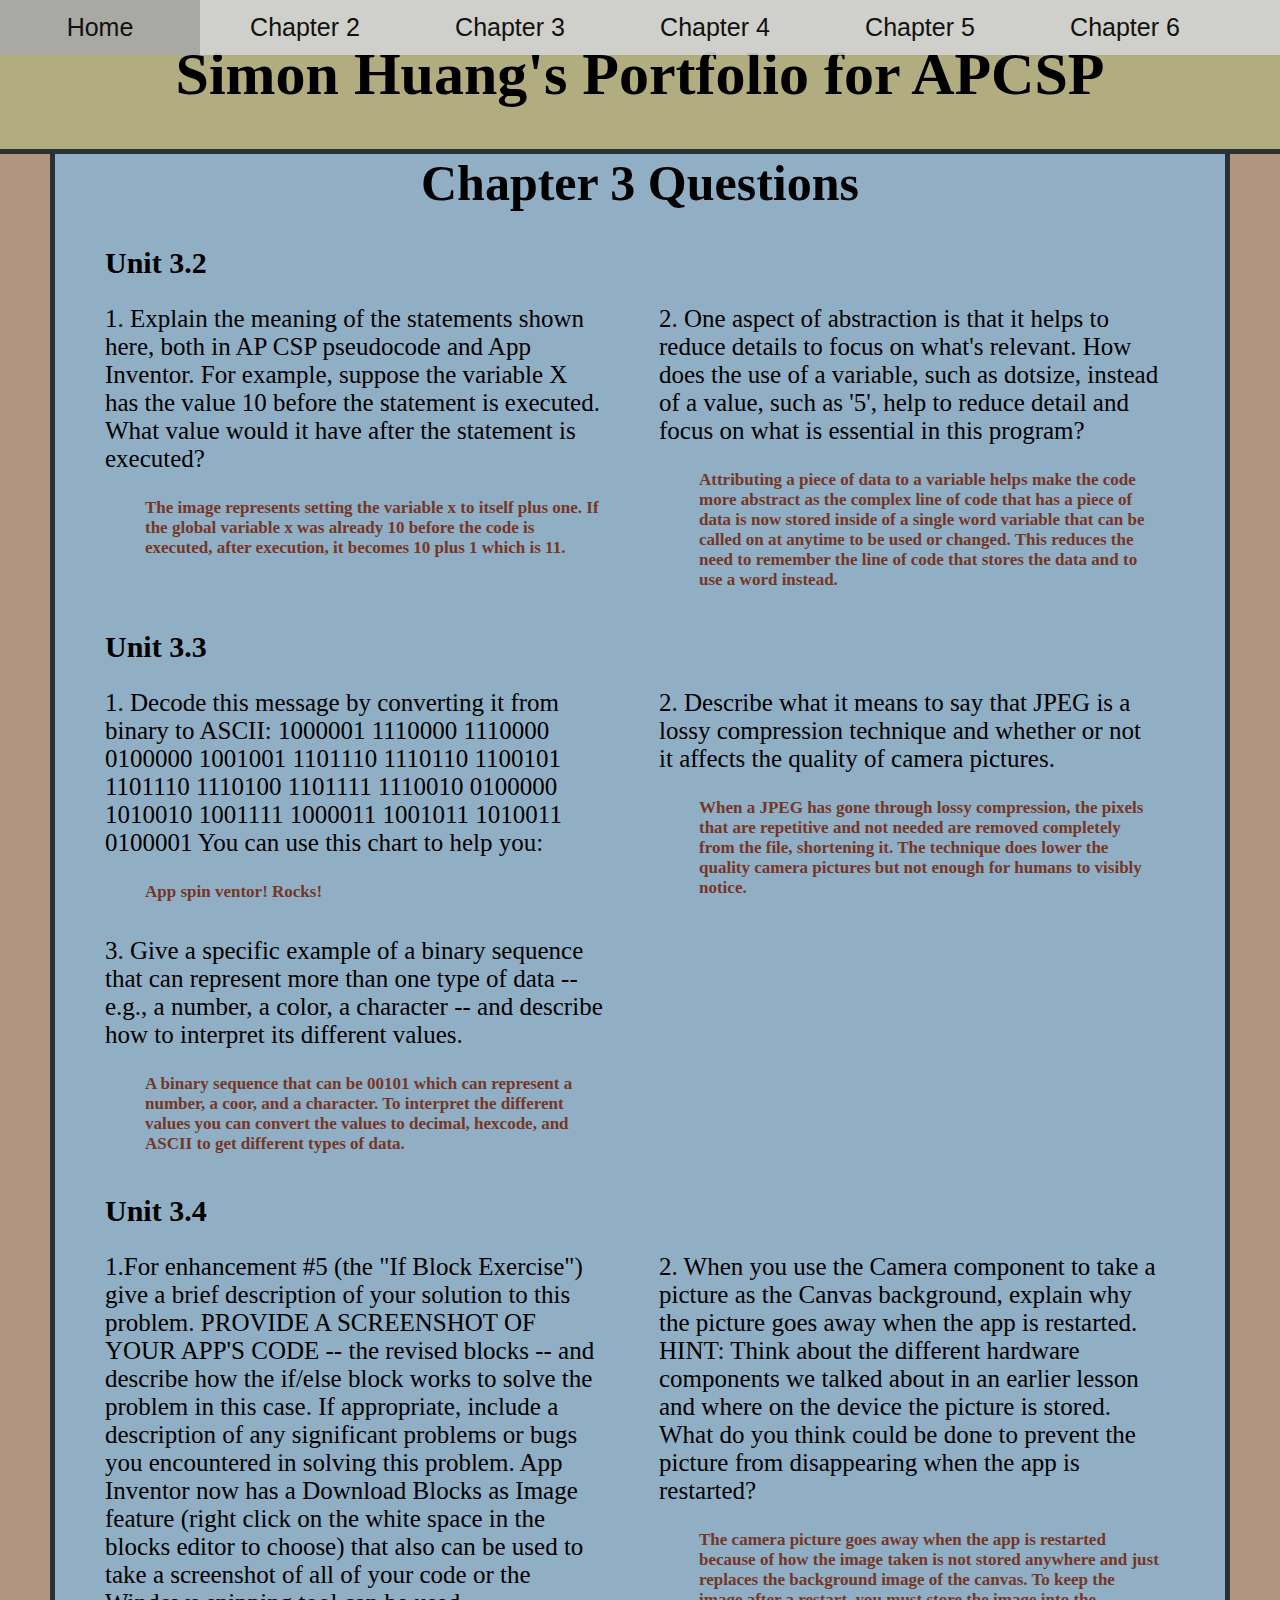
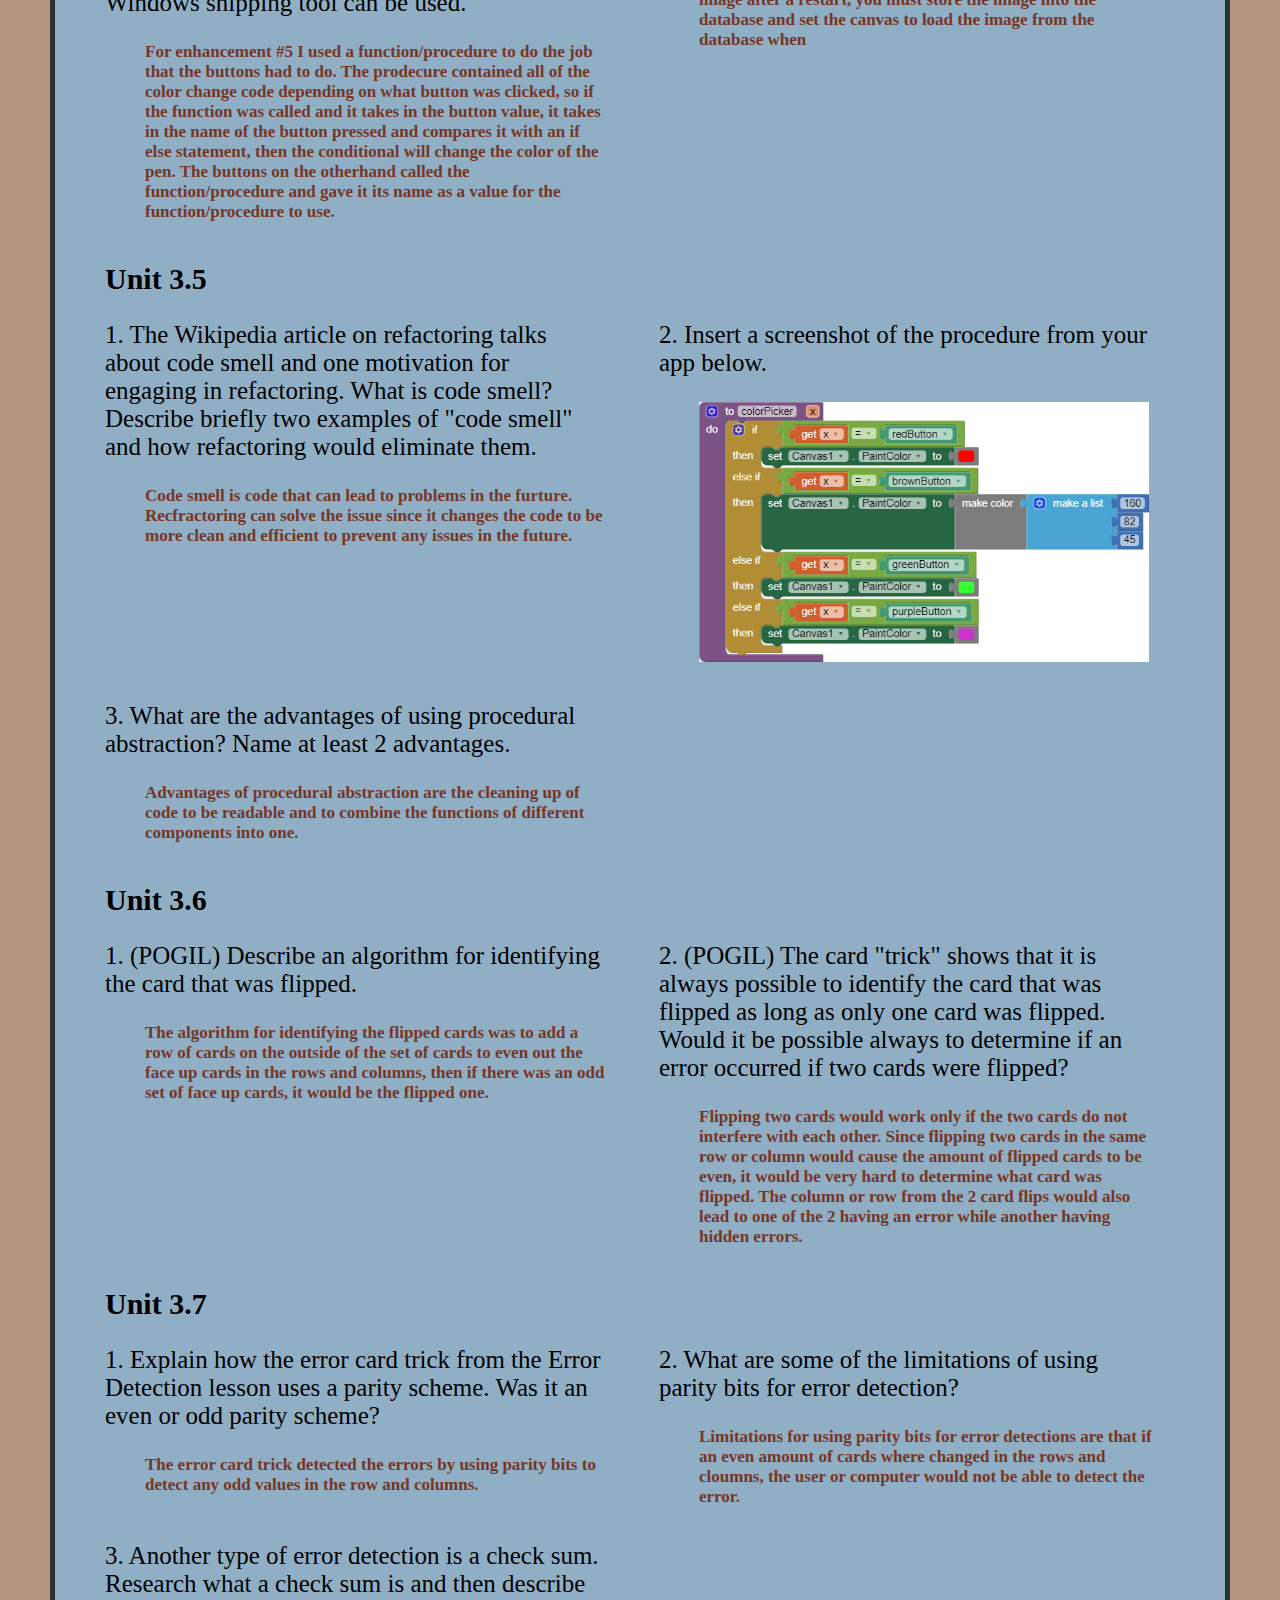
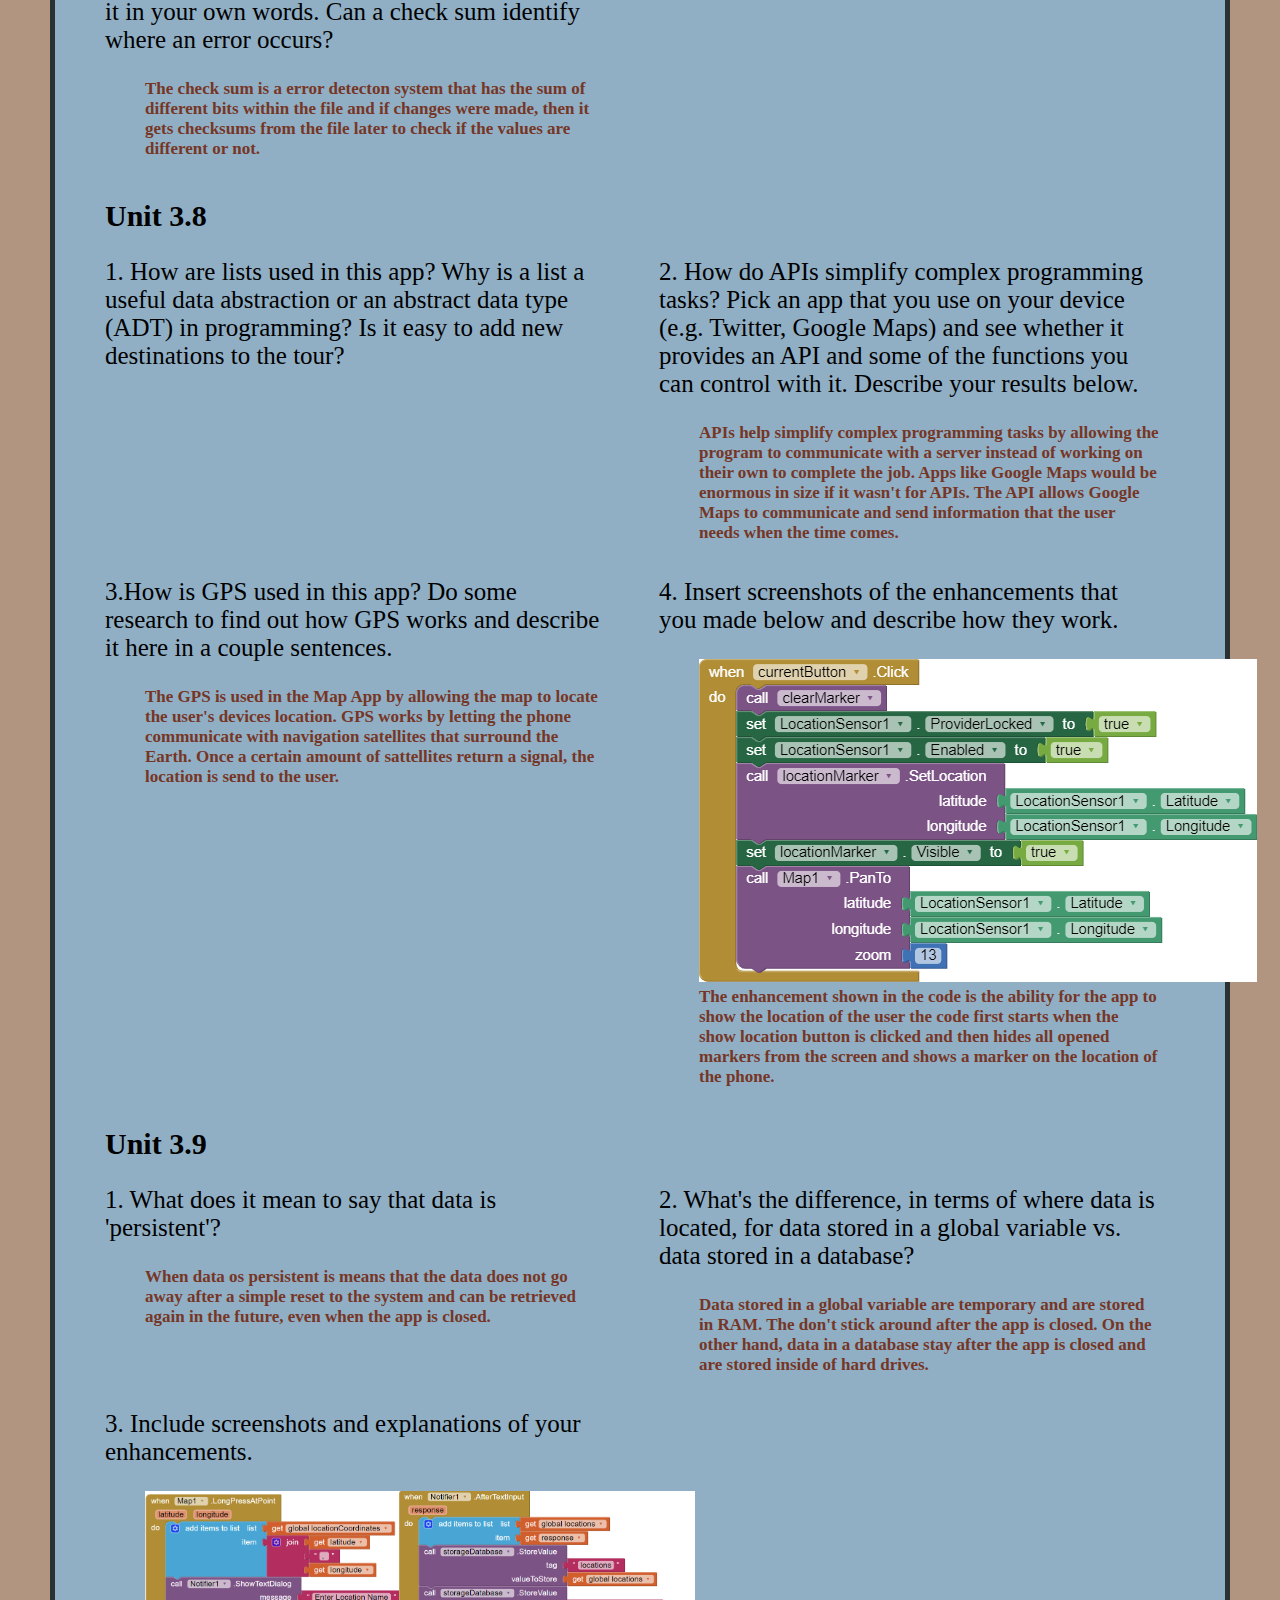
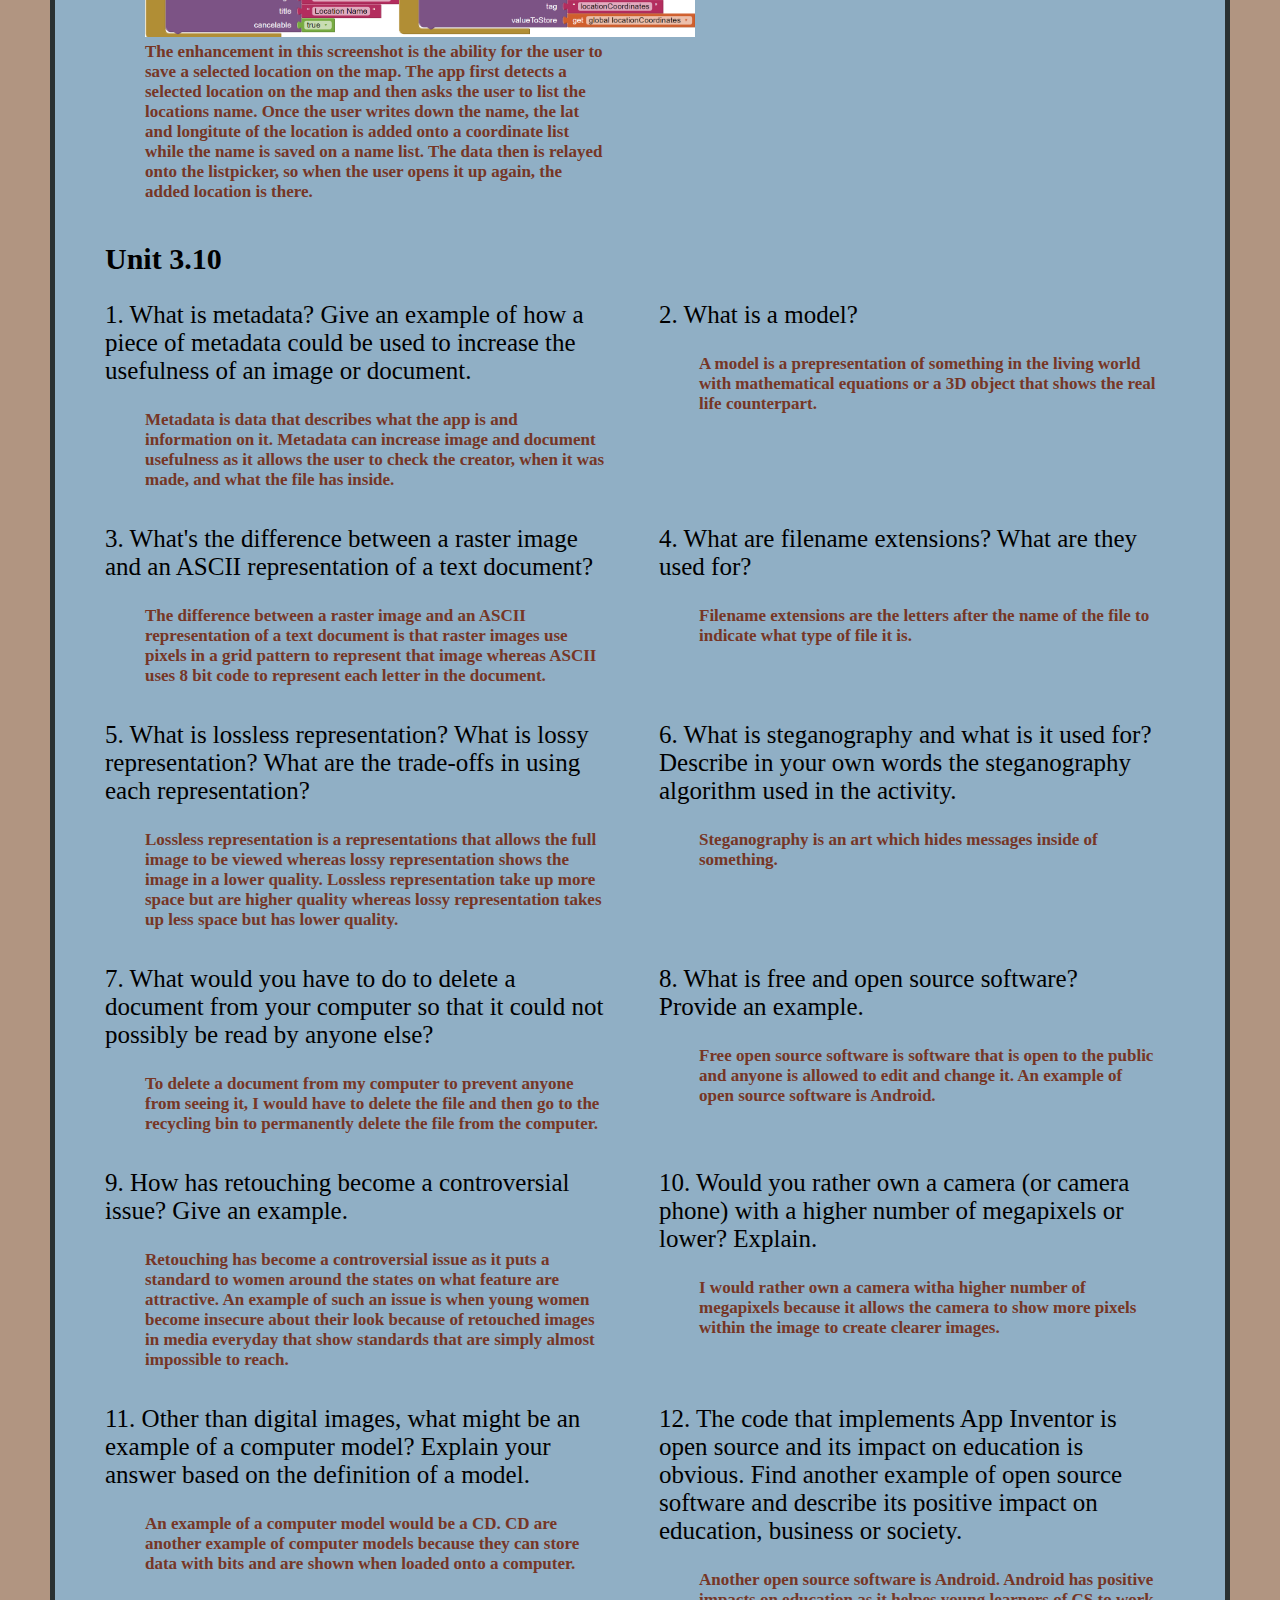
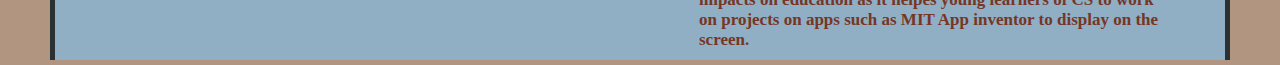
==== commit 1048f17b: "added code for unit 6" ====
--- a/Units/unit3.html
+++ b/Units/unit3.html
@@ -208,5 +208,6 @@
                 <button id="chapter3Button" class="navBarButton">Chapter 3</button>
                 <button id="chapter4Button" class="navBarButton">Chapter 4</button>
                 <button id="chapter5Button" class="navBarButton">Chapter 5</button>
+                <button id="chapter6Button" class="navBarButton">Chapter 6</button>
 		    </div>
         </div>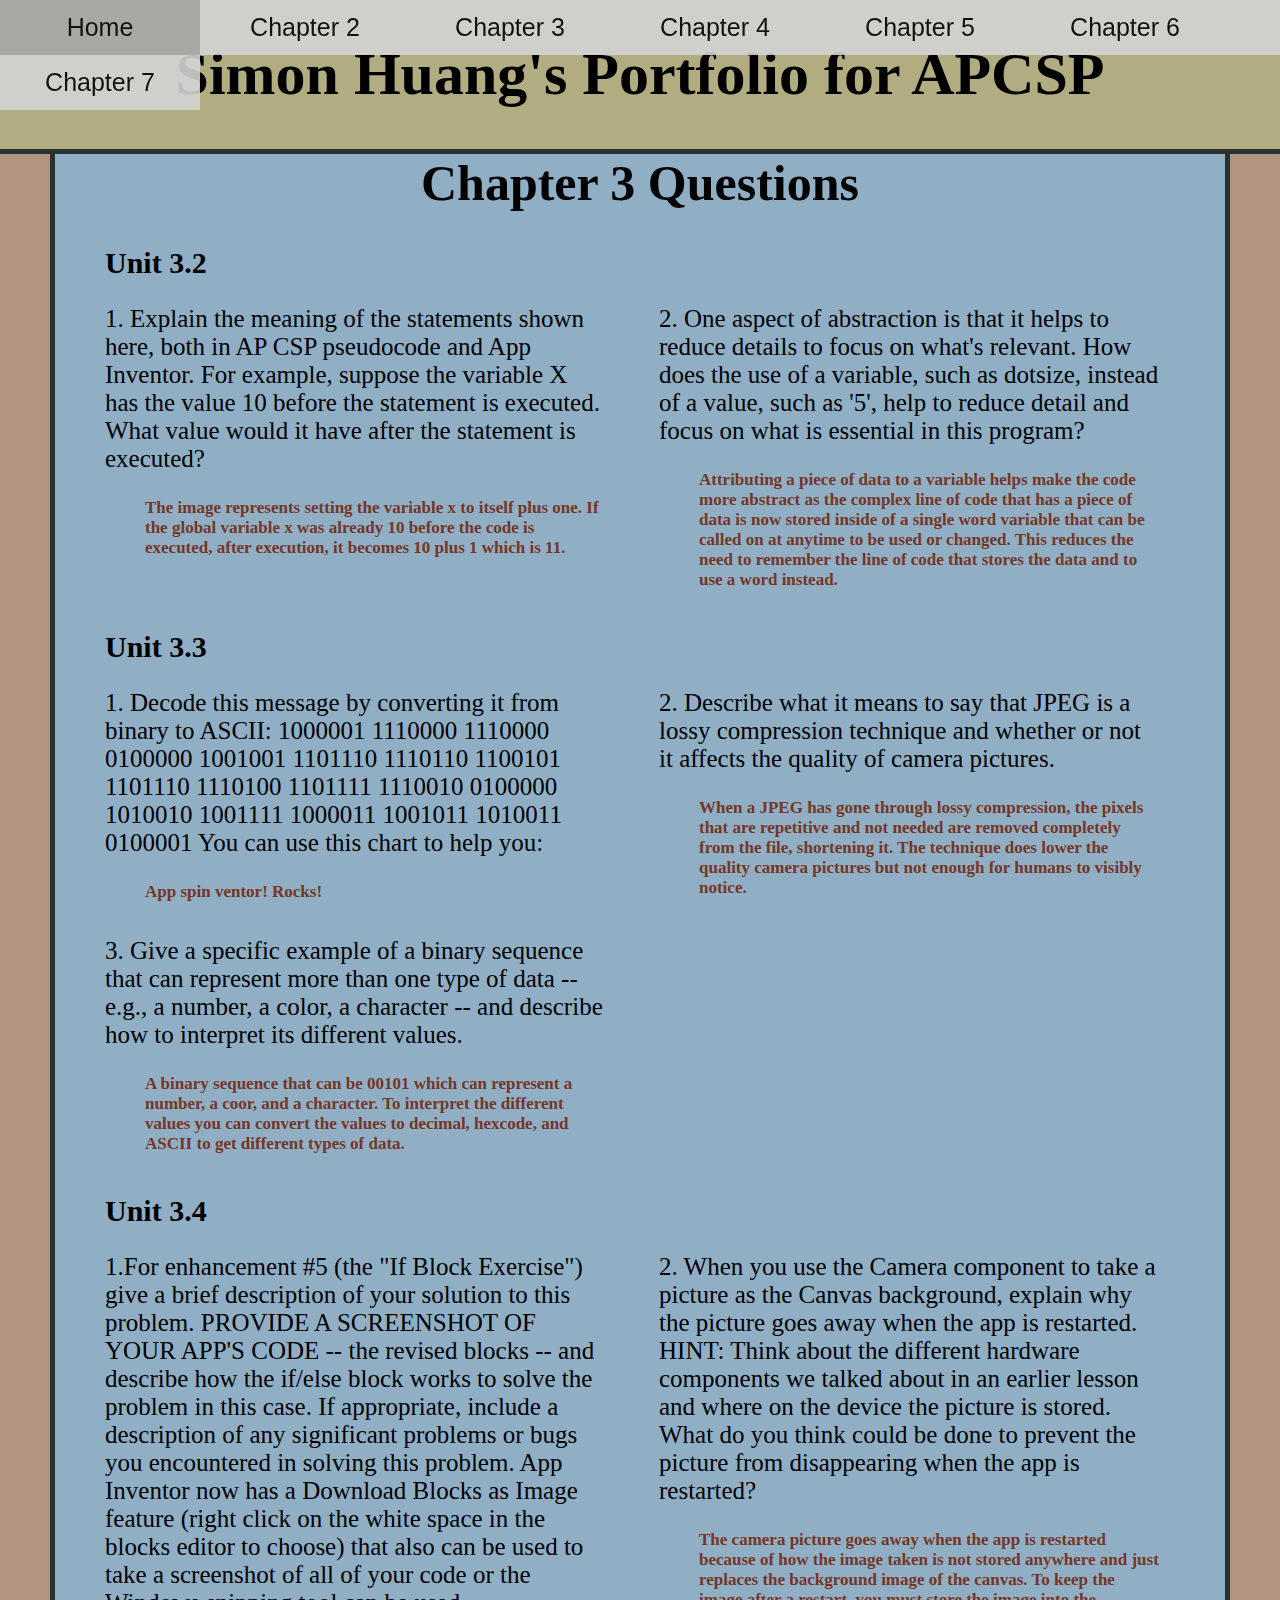
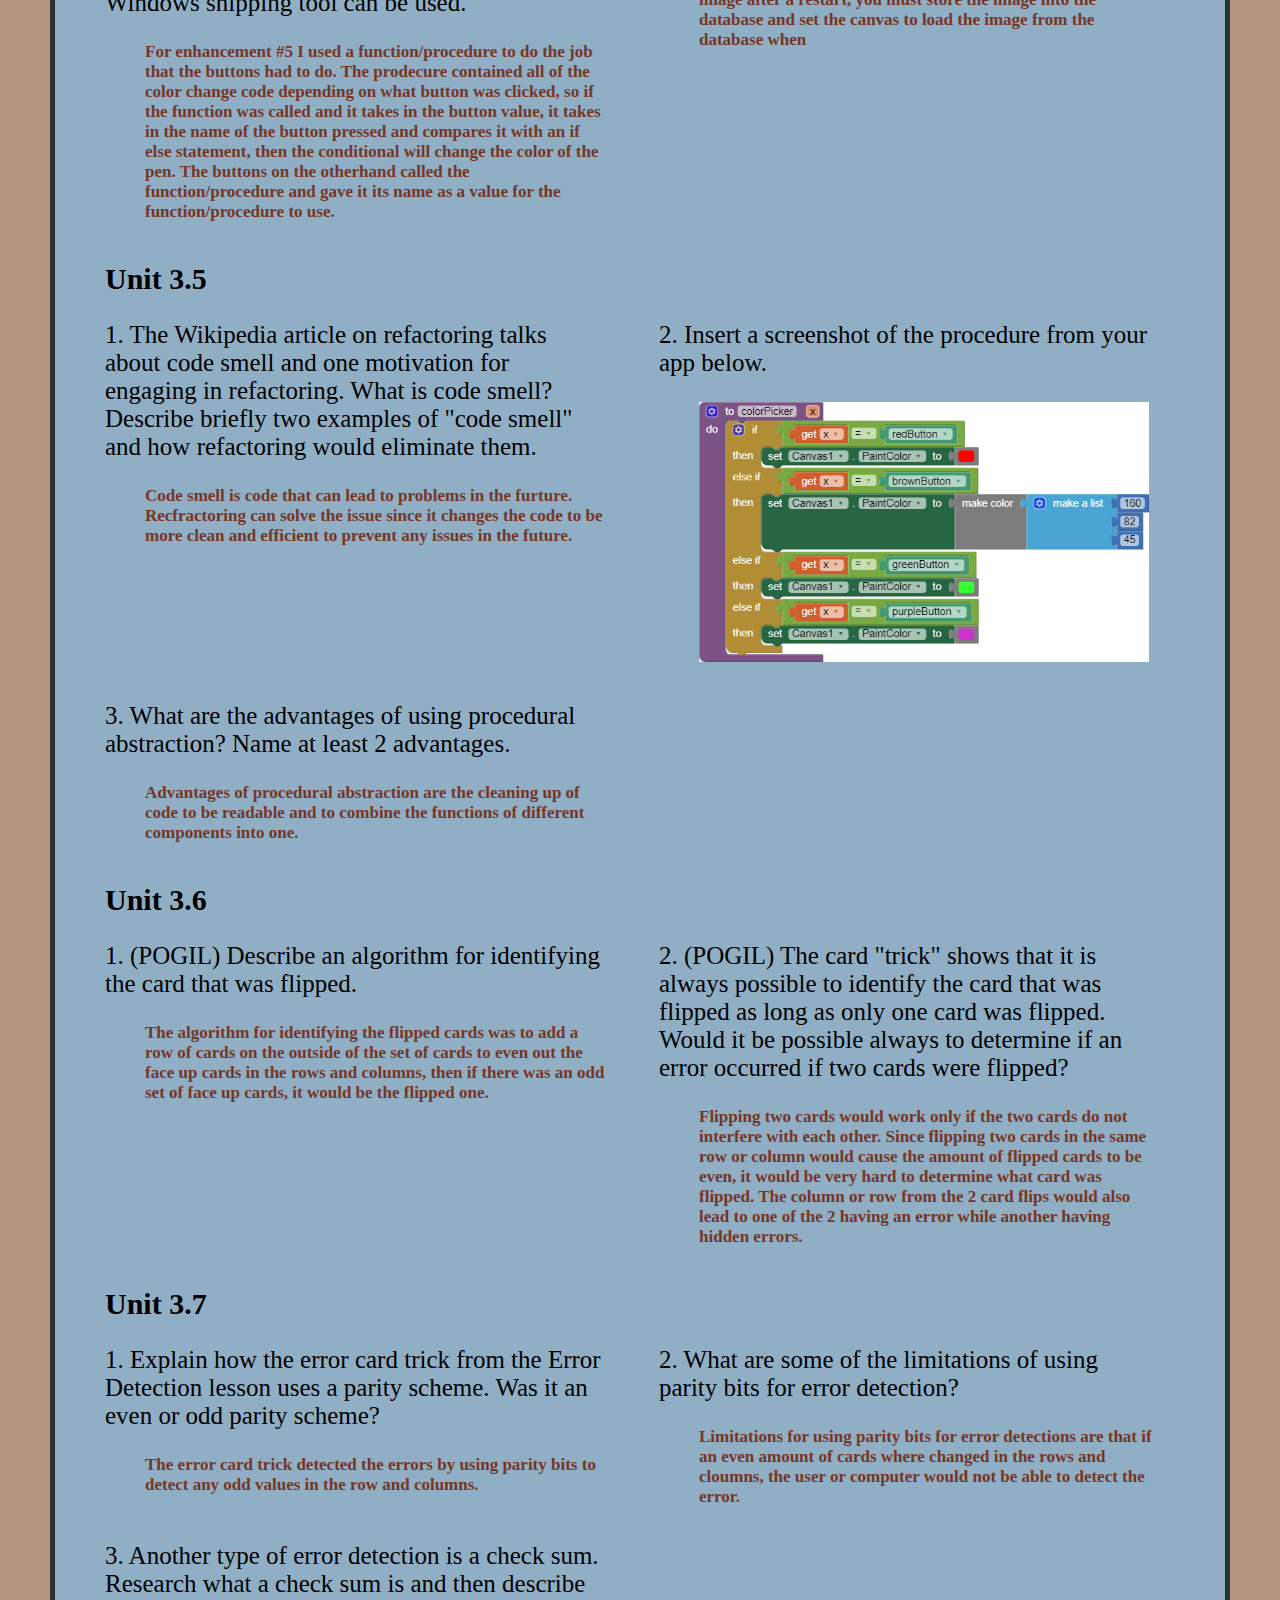
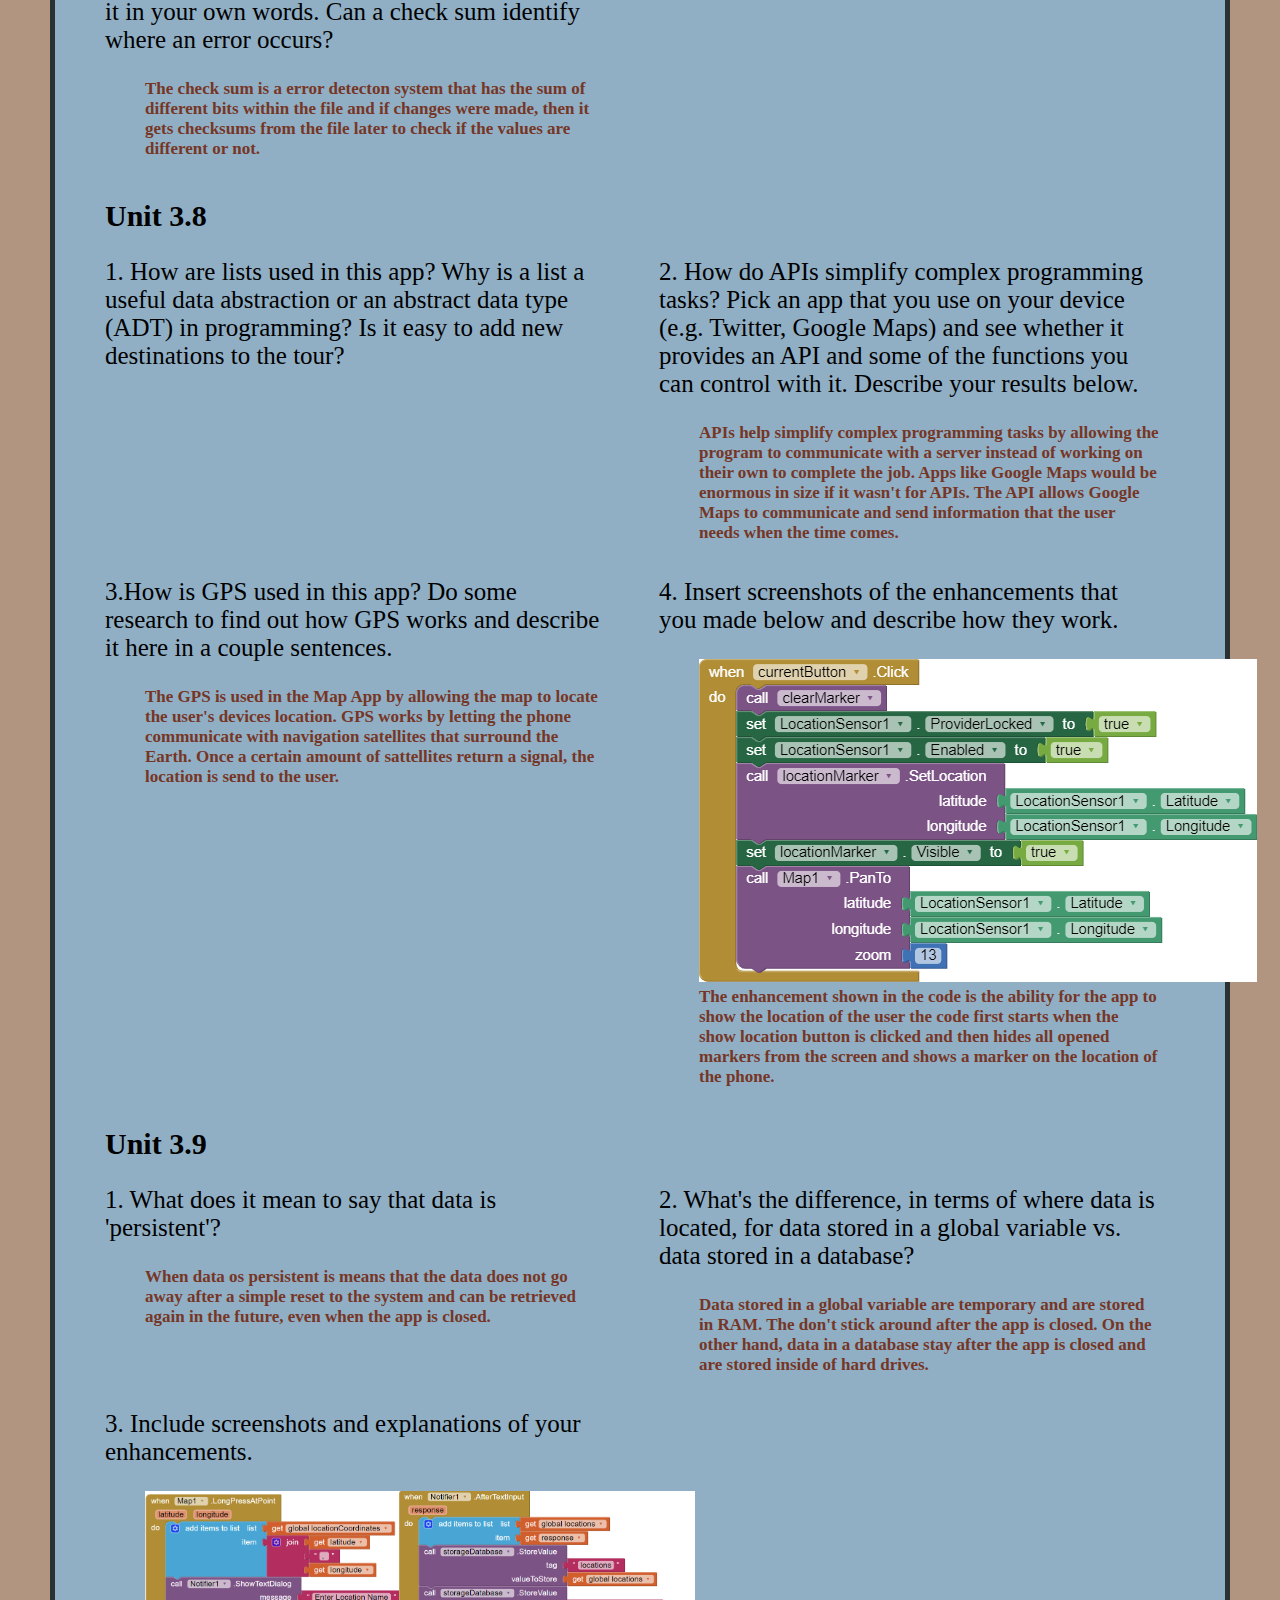
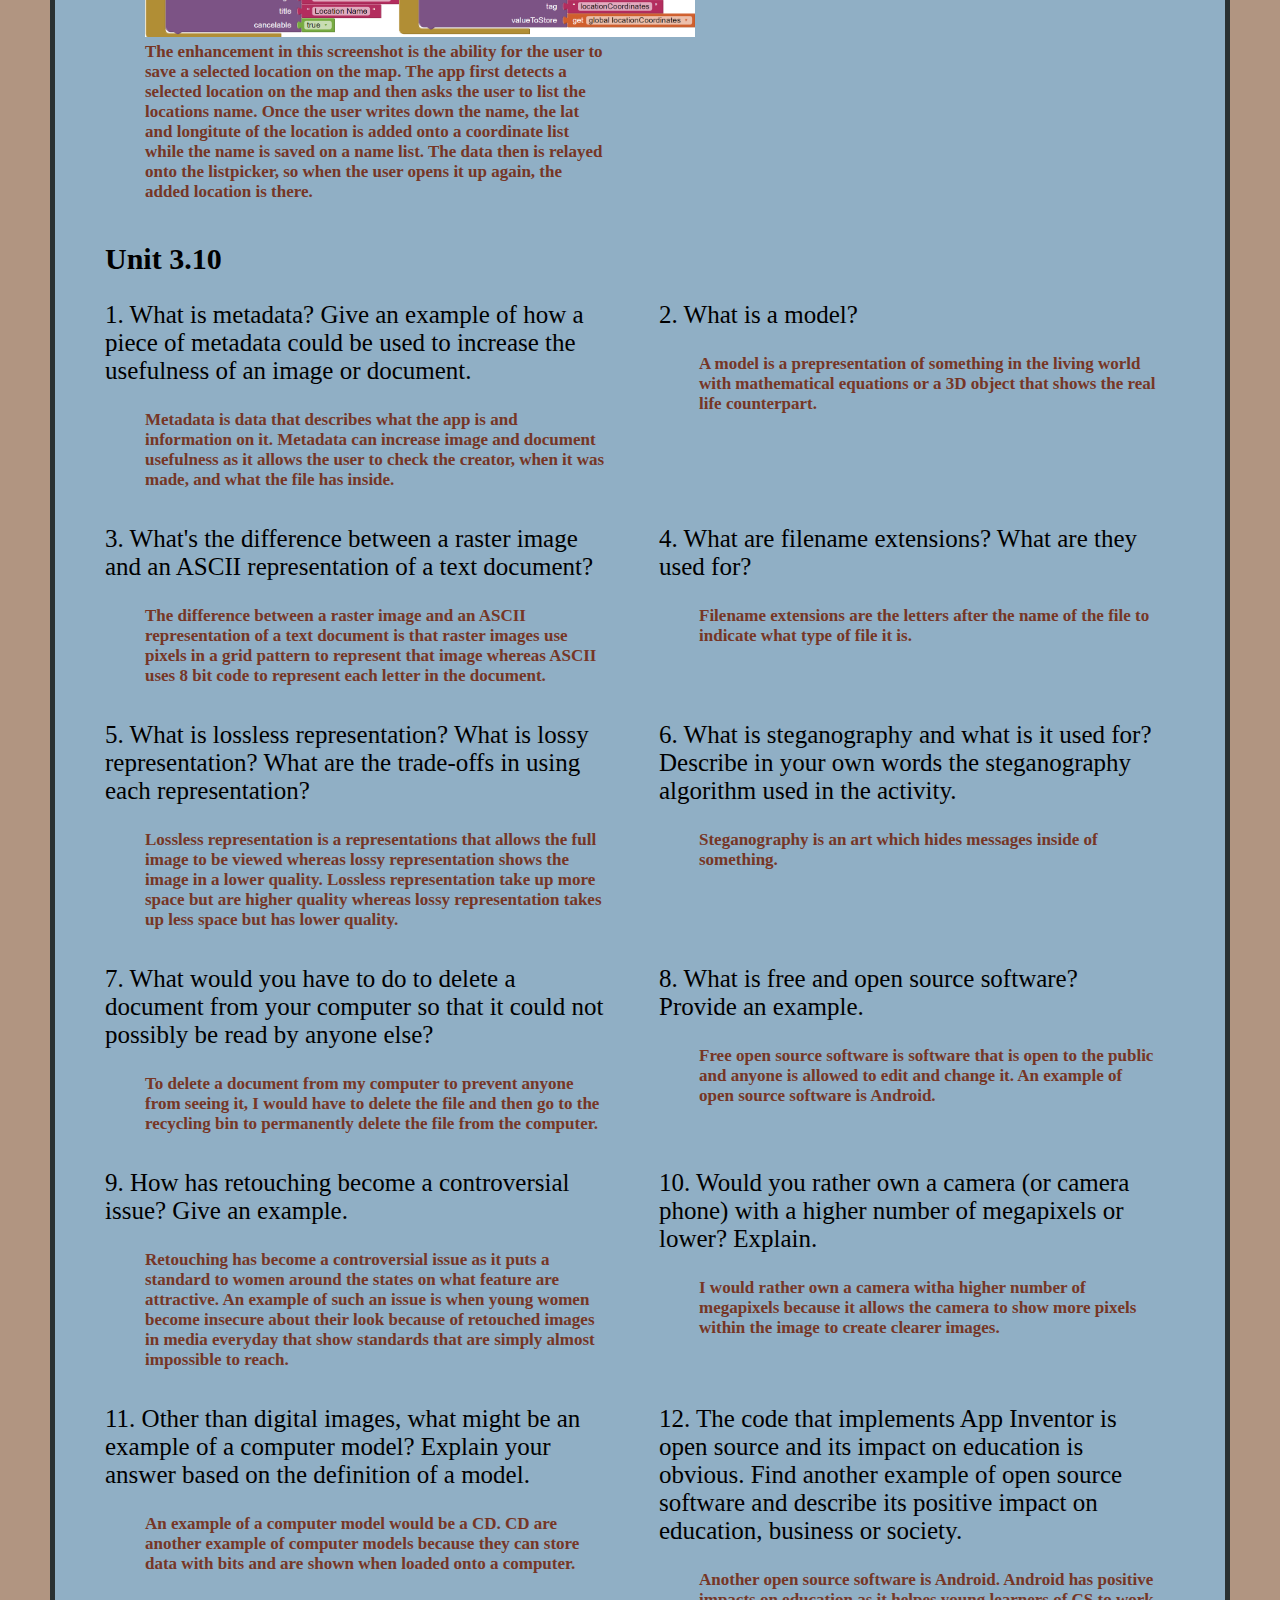
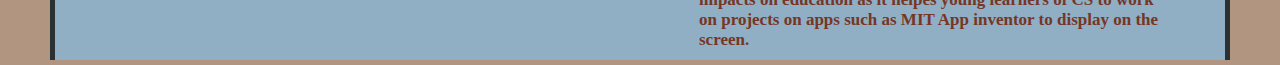
==== commit 9c8ea276: "completed unit 7" ====
--- a/Units/unit3.html
+++ b/Units/unit3.html
@@ -209,5 +209,6 @@
                 <button id="chapter4Button" class="navBarButton">Chapter 4</button>
                 <button id="chapter5Button" class="navBarButton">Chapter 5</button>
                 <button id="chapter6Button" class="navBarButton">Chapter 6</button>
+                <button id="chapter7Button" class="navBarButton">Chapter 7</button>
 		    </div>
         </div>